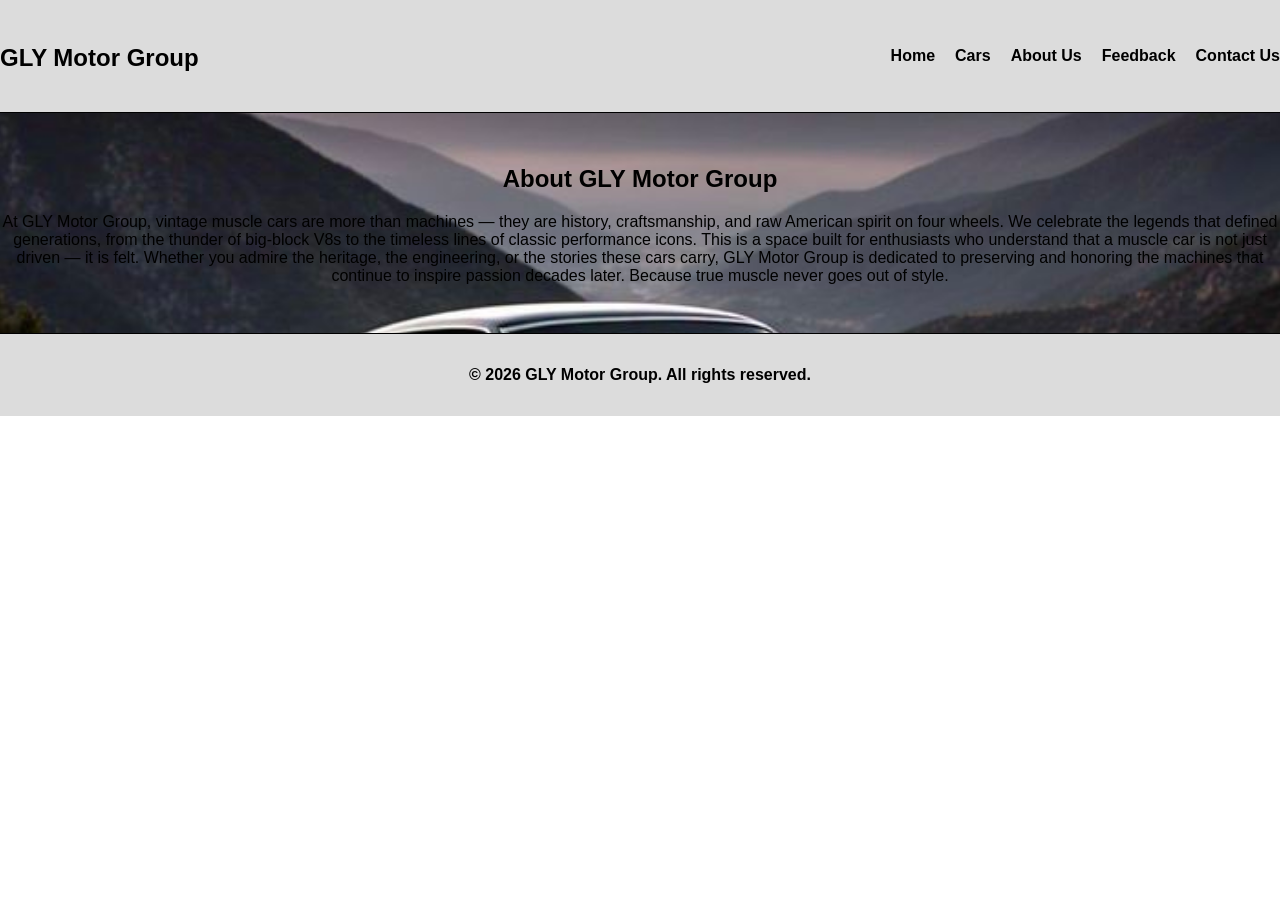
==== about.html @ 1c32d73a "Add about section with description of GLY Motor Group and its focus on vintage muscle cars" ====
<!DOCTYPE html>
<html lang="en">
<head>
  <meta charset="UTF-8">
  <meta name="viewport" content="width=device-width, initial-scale=1.0">
  <title>GLY Motor Group - About Us</title>
  <link rel="stylesheet" href="style.css">
</head>
<body>
  <header>
    <h1><div class="logo"><a href="index.html">GLY Motor Group</a></div></h1>
    <nav class="navbar">
      <ul>
        <li><a href="index.html">Home</a></li>
        <li><a href="cars.html">Cars</a></li>
        <li><a href="about.html">About Us</a></li>
        <li><a href="feedback.html">Feedback</a></li>
        <li><a href="contact.html">Contact Us</a></li>
      </ul>
    </nav>
  </header>
  <section class="about">
    <div class="about-content">  
      <h2 class="about-us">About GLY Motor Group</h2>
      <p>
        At GLY Motor Group, vintage muscle cars are more than machines — they are history, craftsmanship, and raw American spirit on four wheels.
        We celebrate the legends that defined generations, from the thunder of big-block V8s to the timeless lines of classic performance icons. This is a space built for enthusiasts who understand that a muscle car is not just driven — it is felt.
        Whether you admire the heritage, the engineering, or the stories these cars carry, GLY Motor Group is dedicated to preserving and honoring the machines that continue to inspire passion decades later.
        Because true muscle never goes out of style.
      </p>
    </div>
  </section>
  <footer class="foot">
    <p class="in-foot">&copy; 2026 GLY Motor Group. All rights reserved.</p>
  </footer>
</body>
</html>
---- style.css ----
/* CSS Styles for GLY Motors */

/* Global styling */
body {
  font-family: Arial, sans-serif; /* Use a clean and modern font for better readability */
  margin: 0; /* Remove default margin for better layout control */
  padding: 0;  /* Remove default padding for better layout control */
  width: 100%; /* Set the width of the body to 100% of the viewport for better layout control */
  max-width: 100%; /* Ensure the body does not exceed the width of the viewport for better layout control */
  display: flex; /* Use flexbox for layout */
  flex-direction: column; /* Arrange the items in a column for better layout */
  align-items: center; /* Center the items horizontally for better layout */
  overflow-x: hidden; /* Hide horizontal overflow for better aesthetics */
}

/* header styling */
header {
  background:  #DCDCDC; /* Light gray background for the header */
  color: #000000; /* Set text color to black for better visibility */
  display: flex; /* Use flexbox for layout */
  justify-content: space-between; /* Space out the content in the header for better layout */
  flex-wrap: wrap; /* Allow the content to wrap if it exceeds the width of the header */
  align-items: center; /* Vertically center the content */
  padding: 1rem 2rem; /* Add padding for better spacing */
  width: 100%; /* Set the width of the header to 100% of the viewport for better layout control */
  max-width: 100%; /* Ensure the header does not exceed the width of the viewport for better layout control */
}

/* logo styling */
.logo a {
  color: #000000; /* Set logo text color to black for better visibility */
  text-decoration: none; /* Remove underline for better aesthetics */
  font-size: 1.5rem; /* Increase font size for better visibility */
  font-weight: bold; /* Make the logo text bold for better visibility */
}

/* .navbar styling */
nav { 
    margin-left: auto; /* Push the navbar to the right */
}

/* navbar ul styling */
.navbar ul {
  list-style: none; /* Remove default list styling for better aesthetics */
  padding: 0; /* Remove default padding for better aesthetics */
  display: flex; /* Use flexbox for horizontal layout of navigation items */
  gap: 20px; /* Add gap between navigation items for better spacing */
}

/* navbar a styling */
.navbar a {
  color: #000000; /* Set link color to black for better visibility */
  text-decoration: none; /* Remove underline for better aesthetics */
  font-weight: bold; /* Make the text bold for better readability */
  transition: transform 0.3s ease; /* Smooth transition for hover effect */
}

/* navbar a hover styling */
.navbar a:hover {
  color: #faebd7 ; /* Change color on hover for better interactivity */
  transform: scale(1.1); /* Scale up on hover for better interactivity */
  box-shadow: 0 2px 10px rgba(0, 0, 0, 0.2); /* Add a subtle shadow on hover for better interactivity */
  transition: 0.3s ease; /* Smooth transition for hover effect */
  display: inline-block; /* Ensure the element is treated as a block for better hover effects */
  font-size: 15px; /* Increase font size on hover for better interactivity */
  letter-spacing: 2px; /* Add letter spacing on hover for better interactivity */
  text-transform: uppercase; /* Transform text to uppercase on hover for better interactivity */
  text-align: center; /* Center the text on hover for better interactivity */
  font-weight: bold; /* Make the text bold on hover for better interactivity */
  border: 1px solid #faebd7; /* Add a border on hover for better interactivity */
  border-radius: 2px; /* Add border radius to curve the edges on hover for better interactivity */
  padding: 0.7em 1.5em; /* Add padding on hover for better interactivity */
  position: relative; /* Ensure the element is positioned relative for better hover effects */
  text-decoration: none; /* Remove underline on hover for better interactivity */
  z-index: 1; /* Ensure the element is above other elements on hover for better interactivity */
}

/* combine hero, cars, about, feedback, and contact section styling for consistency */
.hero,
.cars, 
.about,
.feedback,
.contact {
  background-image: linear-gradient(#c0c0c0); /* Gradient background for visual appeal */
  color: #000000; /* Set text color to black for better visibility */
  padding: 2rem; /* Add padding for better spacing */
  text-align: center; /* Center text for better aesthetics */
  width: 100%; /* Set the width of the sections to 100% of the viewport for better layout control */
  max-width: 100%; /* Ensure the sections do not exceed the width of the viewport for better layout control */
  align-items: center; /* Center items vertically for better layout */
}

/* footer styling */
footer {
  background-color:  #DCDCDC ; /* Light gray background for the footer */
  color: #000000; /* Set text color to black for better visibility */
  font-weight: bold; /* Make the text bold for better readability */
  text-align: center; /* Center text for better aesthetics */
  padding: 1rem; /* Add padding for better spacing */
  width: 100%; /* Set the width of the footer to 100% of the viewport for better layout control */
  max-width: 100%; /* Ensure the footer does not exceed the width of the viewport for better layout control */
}

/* Adding Pseudo-element for h1 */
h1{
  position: relative; /* Ensure the h1 is positioned relative for the pseudo-element to be positioned correctly */
  width: max-content; /* Set width to max-content to fit the content of the h1 */
}
h1::after{
  content: ""; /* Create an empty content for the pseudo-element */
  position: absolute; /* Position the pseudo-element absolutely to the h1 */
  left: 0; /* Position the pseudo-element at the left edge of the h1 */
  bottom: 0; /* Position the pseudo-element at the bottom edge of the h1 */
  width: 100%; /* Set the width of the pseudo-element to 100% of the h1 */
  height: .2em; /* Set the height of the pseudo-element */
  background-image: linear-gradient(to right, #ff0000, #0000ff);
  border-radius: 1em; /* Add border radius to curve the edges for rounded corners */
}

/* Hover pseudo-element for h1 */
h1::after{
  content: ""; /* Create an empty content for the pseudo-element */
  scale: 0; /* Initially scale the pseudo-element down to 0 for the hover effect */
  transition: scale 200ms ease; /* Smooth transition for the hover effect */
}
h1:hover::after{
  scale: 1; /* Scale the pseudo-element up to 1 on hover for the hover effect */
}

/* Adding A banner image to the hero section */
.banner {
  background-image: url('/Images/Videos/banner-video2.mp4'); /* Use a fallback background image if the video file is not supported */
  background-repeat: no-repeat; /* Prevent the background image from repeating */
  background-size: cover; /* Cover the entire element with the background image */
  background-position: center; /* Center the background image */
  width: 100%; /* Set the width of the banner to 100% of its container */
  height: auto;  /* Set the height of the banner to auto to maintain the aspect ratio of the image */
  position: relative; /* Position the banner relative for the content to be positioned absolutely within it */
  display: flex; /* Use flexbox for layout */
  justify-content: center; /* Center the content horizontally */
  align-items: center; /* Center the content vertically */
  color: #ffffff; /* Set text color to white for better visibility on the banner */
}

/* Styling for the banner image in the hero section */
.banner-video {
  width: 100%; /* Set the width of the banner image to 100% of its container */
  height: 100%; /* Set the height of the banner image to 100% of its container */
  position: relative; /* Position the banner image relative for better layout control */
  object-fit: cover; /* Ensure the banner image covers the entire area of its container for better aesthetics */
  padding-top: 56.25%; /* Maintain a 16:9 aspect ratio for the banner image for better aesthetics */
  overflow: hidden; /* Hide any overflow content for better aesthetics */
}

/* Styling for the cars section */
.cars{
  display: flex; /* Use flexbox for layout */
  flex-direction: column; /* Arrange the items in a column for better layout */
  flex-wrap: wrap; /* Allow the items to wrap to the next line if they exceed the width of the container */
  justify-content: center; /* Center the items horizontally */
  gap: 20px;  /* Add gap between the items for better spacing */
  padding: 2rem; /* Add padding for better spacing */
  border: 1px solid #f0f8ff; /* Add a border to the cars section for better visibility */
  background-color: #f0f8ff ; /* Set a light background color for better visibility of the cars section */
  width: 100%; /* Set the width of the cars section to 100% of its container for better layout control */
  border: 1px solid #000000;  /* Add a border to the cars section for better visibility */
  border-radius: 5px; /* Add border radius to curve the edges for better aesthetics */
  overflow: hidden; /* Hide any overflow content for better aesthetics */
}

/* Styling for the my-cars-container in the cars section */
.my-cars-container {
  display: flex; /* Use flexbox for layout */
  flex-direction: row; /* Arrange the items in a row for better layout */
  flex-wrap: wrap; /* Allow the items to wrap to the next line if they exceed the width of the container */
  justify-content: left; /* Align the items to the left for better layout */
  gap: 20px; /* Add gap between the items for better spacing */
  margin: 2rem; /* Add margin for better spacing and center the container */
  padding: 2rem; /* Add padding for better spacing */
  border: 1px solid #000000; /* Add a border to the my-cars-container for better visibility */
  border-radius: 5px; /* Add border radius to curve the edges for better aesthetics */
  background-color: #ffffff; /* Set a white background color for better visibility of the car details */
  width: 95%; /* Set the width of the my-cars-container to 95% of its parent container for better layout control */
}
.my-cars-container h2 {
  margin: 0; /* Remove default margin for better layout control */
  font-size: 1.5rem; /* Set a specific font size for the heading for better readability */
  color: #000000; /* Set text color to black for better visibility */
  text-align: left; /* Align text to the left for better readability */
}

/* Styling for the car container in the cars section */
.car-container {
  display: flex; /* Use flexbox for layout */
  flex-direction: row; /* Arrange the items in a row for better layout */
  flex: 1; /* Allow the car container to grow and fill the available space for better layout control */
  flex-wrap: wrap; /* Allow the items to wrap to the next line if they exceed the width of the container */
  justify-content: space-evenly; /* Center the items horizontally with even spacing */
  align-content: space-evenly; /* Distribute the items evenly within the container for better layout */
  gap: 15px; /* Add gap between the items for better spacing */
  margin: 2rem; /* Add margin for better spacing */
  width: 300px; /* Set a fixed width for each car container for better layout control */
  border: 1px solid #000000; /* Add a border to each car container for better visibility */
  border-radius: 5px; /* Add border radius to curve the edges for better aesthetics */
  padding: 1rem; /* Add padding for better spacing */
  background-color: #f0f0f0; /* Set a light background color for better visibility of the car details */
  width: 98%; /* Set the width of the car container to 98% of its parent container for better layout control */
}

/* Styling for the car card in the car container */
.car-card {
  display: flex; /* Use flexbox for layout */
  flex-direction: column; /* Arrange the items in a column for better layout */
  flex-wrap: wrap; /* Allow the items to wrap to the next line if they exceed the width of the container */
  justify-content: space-evenly; /* Center the items horizontally with even spacing */
  align-items: space-evenly; /* Center the items vertically with even spacing */
  margin: 5px; /* Add margin for better spacing */
  padding: 1rem; /* Add padding for better spacing */
  border: 1px solid #000000; /* Add a border to each car card for better visibility */
  border-radius: 5px; /* Add border radius to curve the edges for better aesthetics */
  background-color: #ffffff; /* Set a white background color for better visibility of the car details */
  box-shadow: 0 2px 5px rgba(0, 0, 0, 0.1); /* Add a subtle shadow for better aesthetics */ 
  overflow: hidden; /* Hide any overflow content for better aesthetics */
  text-align: center; /* Center the text for better aesthetics */
  transition: transform 0.3s ease; /* Smooth transition for hover effect on the car card */ 
  width: 300px; /* Set a fixed width for each car card for better layout control */
  height: 400px; /* Set a fixed height for each car card for better layout control */
  align-items: center; /* Center the items vertically for better layout */
  box-sizing: border-box; /* Ensure padding and border are included in the total width and height for better layout control */
}
/* Hover effect for the car card */
.car-card:hover {
  transform: translateY(-5px); /* Move the car card up on hover for better interactivity */
  box-shadow: 0 4px 10px rgba(0, 0, 0, 0.2); /* Add a stronger shadow on hover for better interactivity */
  transition: transform 0.3s ease; /* Smooth transition for hover effect on the car card */
}

/* Styling for the car image in the car card */
.car-card img {
  width: 100%; /* Set the width of the car image to 100% of its container for better layout control */
  max-width: 300px; /* Set a maximum width for the car image to prevent it from becoming too large */
  display: block; /* Ensure the car image is treated as a block element for better layout control */
  height: 220px; /* Set a fixed height for the car image for better layout control */
  object-fit: contain; /* Ensure the car image maintains its aspect ratio and fits within the specified dimensions for better aesthetics */
  border-radius: 5px; /* Add border radius to curve the edges of the car image for better aesthetics */
  transition: transform 0.3s ease; /* Smooth transition for the hover effect on the car image */
  background-color: #ffffff; /* Set a white background color for the car image for better visibility */
}

/* Hover effect for the car image in the car card */
.car-card img:hover {
  transform: scale(1.05); /* Scale up the car image on hover for better interactivity */
  transition: transform 0.3s ease; /* Smooth transition for the hover effect on the car image */
  box-shadow: inset 0 0 10px rgba(0, 0, 0, 0.5); /* Add an inset shadow on hover for better interactivity */
}

/* Styling for the car name in the car card */
.car-card h3 {
  margin: 0; /* Remove default margin for better layout control */
  font-size: 1.2rem; /* Set a specific font size for the car name for better readability */
  color: #000000; /* Set text color to black for better visibility */
}

/* Styling for the car details in the car card */
.car-card p {
  margin: 0; /* Remove default margin for better layout control */
  font-size: 1rem; /* Set a specific font size for the car details for better readability */
  color: #000000; /* Set text color to black for better visibility */
}

/* Styling for the price in the car card */
.price {
  font-weight: bold; /* Make the price text bold for better visibility */
  color: #000000; /* Set price text color to black for better visibility */
}

/* Styling for the button in the car card */
.buy-now {
  display: inline-block; /* Ensure the button is treated as an inline block for better layout control */
  padding: 0.5rem 1rem; /* Add padding for better spacing */
  background-color: #007bff; /* Set a blue background color for the button for better visibility */
  color: #ffffff; /* Set text color to white for better visibility on the button */
  text-decoration: none; /* Remove underline from the button text for better aesthetics */
  border-radius: 5px; /* Add border radius to curve the edges of the button for better aesthetics */
  transition: background-color 0.3s ease; /* Smooth transition for hover effect on the button */
}

/* Hover effect for the button */
.buy-now:hover {
  background-color: #0056b3; /* Change background color on hover for better interactivity */
  box-shadow: 0 2px 10px rgba(0, 0, 0, 0.2); /* Add a shadow on hover for better interactivity */
}

/* Styling for the about section */
.about {
  display: flex; /* Use flexbox for layout */
  flex-direction: row; /* Arrange the items in a row for better layout */
  flex-wrap: wrap; /* Allow the items to wrap to the next line if they exceed the width of the container */
  justify-content: center; /* Center the items horizontally for better layout */
  align-items: center; /* Center the items vertically for better layout */
  gap: 20px; /* Add gap between the items for better spacing */
  padding: 2rem; /* Add padding for better spacing */
  border: 1px solid #000000; /* Add a border to the about section for better visibility */
  border-radius: 5px; /* Add border radius to curve the edges for better aesthetics */
  background-image: url('/Images/About-Image/about-image.png'); /* Set the background image for the about section */
  background-repeat: no-repeat; /* Prevent the background image from repeating */
  background-size: cover; /* Cover the entire section with the background image */
  background-position: center; /* Center the background image */
  max-width: 100%; /* Set the maximum width of the about section to 100% of its container for better layout control */
  height: auto; /* Set the height of the about section to auto to maintain the aspect ratio of the background image for better aesthetics */
}

/* Responsive styling for smaller screens */
@media (max-width: 768px) {
  /* Responsive styling for smaller screens */
  .car-container {
    grid-template-columns: 1fr; /* Stack the car cards in a single column on smaller screens for better layout */
    flex-direction: column; /* Stack the car cards vertically on smaller screens for better layout */
    align-items: center; /* Center the car cards on smaller screens for better layout */
  }
}
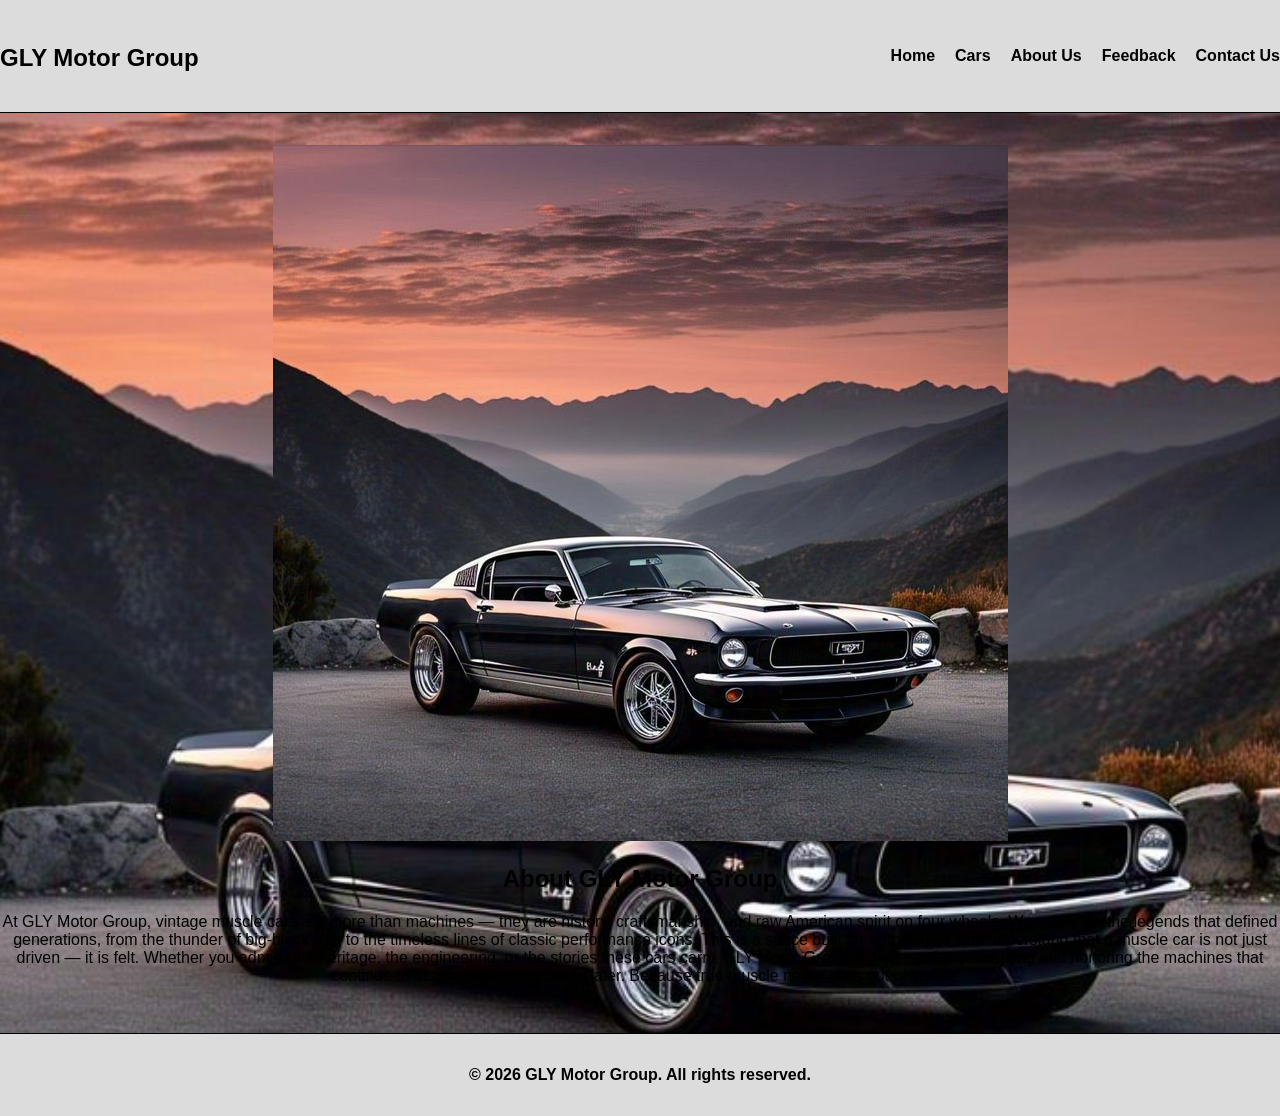
==== commit 37384e5f: "Refactor about section layout for improved structure and clarity" ====
--- a/about.html
+++ b/about.html
@@ -20,7 +20,11 @@
     </nav>
   </header>
   <section class="about">
-    <div class="about-content">  
+   <div class="about-info">
+     <div class="about-image">
+      <img src="Images/About-Image/about-image.png" alt="About Us Image">
+     </div> 
+     <div class="about-content">  
       <h2 class="about-us">About GLY Motor Group</h2>
       <p>
         At GLY Motor Group, vintage muscle cars are more than machines — they are history, craftsmanship, and raw American spirit on four wheels.
@@ -28,7 +32,8 @@
         Whether you admire the heritage, the engineering, or the stories these cars carry, GLY Motor Group is dedicated to preserving and honoring the machines that continue to inspire passion decades later.
         Because true muscle never goes out of style.
       </p>
-    </div>
+     </div>  
+   </div>
   </section>
   <footer class="foot">
     <p class="in-foot">&copy; 2026 GLY Motor Group. All rights reserved.</p>
--- a/style.css
+++ b/style.css
@@ -302,7 +302,7 @@
   padding: 2rem; /* Add padding for better spacing */
   border: 1px solid #000000; /* Add a border to the about section for better visibility */
   border-radius: 5px; /* Add border radius to curve the edges for better aesthetics */
-  background-image: url('/Images/About-Image/about-image.png'); /* Set the background image for the about section */
+  background-image: url('/Images/About-Image/about-image.png'); /* Set a background image for the about section for better aesthetics */
   background-repeat: no-repeat; /* Prevent the background image from repeating */
   background-size: cover; /* Cover the entire section with the background image */
   background-position: center; /* Center the background image */
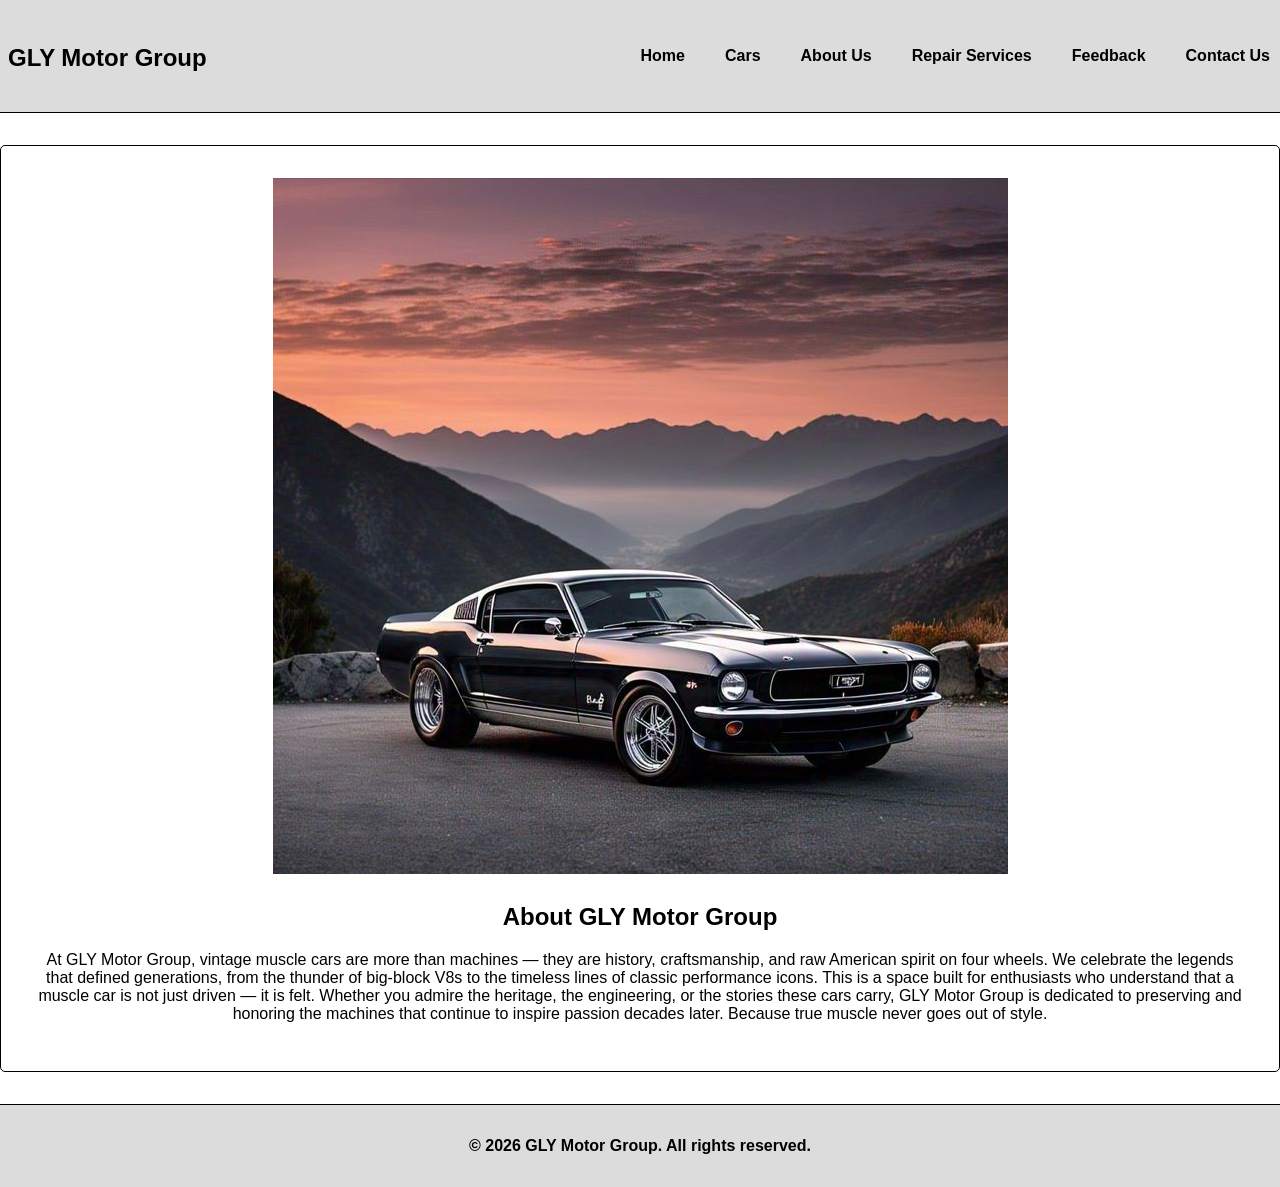
==== commit 4c6d4661: "Add Repair Services page and update navigation links across multiple pages Co-authored-by: Copilot <" ====
--- a/about.html
+++ b/about.html
@@ -14,6 +14,7 @@
         <li><a href="index.html">Home</a></li>
         <li><a href="cars.html">Cars</a></li>
         <li><a href="about.html">About Us</a></li>
+        <li><a href="repair.html">Repair Services</a></li>
         <li><a href="feedback.html">Feedback</a></li>
         <li><a href="contact.html">Contact Us</a></li>
       </ul>
--- a/style.css
+++ b/style.css
@@ -32,6 +32,7 @@
   text-decoration: none; /* Remove underline for better aesthetics */
   font-size: 1.5rem; /* Increase font size for better visibility */
   font-weight: bold; /* Make the logo text bold for better visibility */
+  padding: 0.5rem; /* Add padding for better spacing */
 }
 
 /* .navbar styling */
@@ -53,6 +54,7 @@
   text-decoration: none; /* Remove underline for better aesthetics */
   font-weight: bold; /* Make the text bold for better readability */
   transition: transform 0.3s ease; /* Smooth transition for hover effect */
+  padding: 10px; /* Add padding for better spacing */
 }
 
 /* navbar a hover styling */
@@ -81,6 +83,8 @@
 .about,
 .feedback,
 .contact {
+  display: flex; /* Use flexbox for layout */
+  flex-direction: column; /* Arrange the items in a column for better layout */
   background-image: linear-gradient(#c0c0c0); /* Gradient background for visual appeal */
   color: #000000; /* Set text color to black for better visibility */
   padding: 2rem; /* Add padding for better spacing */
@@ -88,6 +92,9 @@
   width: 100%; /* Set the width of the sections to 100% of the viewport for better layout control */
   max-width: 100%; /* Ensure the sections do not exceed the width of the viewport for better layout control */
   align-items: center; /* Center items vertically for better layout */
+  align-content: center; /* Center content for better layout */
+  justify-content: center; /* Center content horizontally for better layout */
+  justify-items: center; /* Center items for better layout */
 }
 
 /* footer styling */
@@ -113,7 +120,7 @@
   bottom: 0; /* Position the pseudo-element at the bottom edge of the h1 */
   width: 100%; /* Set the width of the pseudo-element to 100% of the h1 */
   height: .2em; /* Set the height of the pseudo-element */
-  background-image: linear-gradient(to right, #ff0000, #0000ff);
+  background-image: linear-gradient(to right, #f2e8c1 ,); /* Gradient background for the pseudo-element for visual appeal */
   border-radius: 1em; /* Add border radius to curve the edges for rounded corners */
 }
 
@@ -288,6 +295,7 @@
 /* Hover effect for the button */
 .buy-now:hover {
   background-color: #0056b3; /* Change background color on hover for better interactivity */
+  transition: 0.3s ease; /* Smooth transition for hover effect on the button */
   box-shadow: 0 2px 10px rgba(0, 0, 0, 0.2); /* Add a shadow on hover for better interactivity */
 }
 
@@ -302,12 +310,82 @@
   padding: 2rem; /* Add padding for better spacing */
   border: 1px solid #000000; /* Add a border to the about section for better visibility */
   border-radius: 5px; /* Add border radius to curve the edges for better aesthetics */
-  background-image: url('/Images/About-Image/about-image.png'); /* Set a background image for the about section for better aesthetics */
-  background-repeat: no-repeat; /* Prevent the background image from repeating */
-  background-size: cover; /* Cover the entire section with the background image */
-  background-position: center; /* Center the background image */
-  max-width: 100%; /* Set the maximum width of the about section to 100% of its container for better layout control */
-  height: auto; /* Set the height of the about section to auto to maintain the aspect ratio of the background image for better aesthetics */
+}
+ 
+.about-info {
+  display: flex; /* Use flexbox for layout */
+  flex-direction: row; /* Arrange the items in a row for better layout */
+  flex-wrap: wrap; /* Allow the items to wrap to the next line if they exceed the width of the container */
+  justify-content: space-evenly; /* Center the items horizontally for better layout */
+  align-items: space-evenly; /* Center the items vertically for better layout */
+  gap: 5px; /* Add gap between the items for better spacing */
+  padding: 2rem; /* Add padding for better spacing */
+  border: 1px solid #000000; /* Add a border to the about-info section for better visibility */
+  border-radius: 5px; /* Add border radius to curve the edges for better aesthetics */
+}
+
+/* Styling for the feedback form */
+.feedback-section {
+  display: flex; /* Use flexbox for layout */
+  flex-direction: column; /* Arrange the items in a column for better layout */
+  gap: 5px; /* Add gap between the form elements for better spacing */
+  padding: 2rem; /* Add padding for better spacing */
+  border: 1px solid #000000; /* Add a border to the feedback form for better visibility */
+  border-radius: 5px; /* Add border radius to curve the edges for better aesthetics */
+  background-color: #f0f8ff; /* Set a light background color for better visibility of the feedback form */
+  width: 600px; /* Set the width of the feedback form to 300 pixels for better layout control */
+  height: 600px; /* Set the height of the feedback form to 200 pixels for better layout control */
+  justify-content: center; /* Center the form elements vertically for better layout */
+  justify-items: center; /* Align the form elements to the left for better layout */
+  position: relative; /* Position the feedback form relative for better layout control */
+  box-shadow: 0 2px 5px rgba(0, 0, 0, 0.1); /* Add a subtle shadow for better aesthetics */
+  color: #000000; /* Set text color to black for better visibility */
+}
+
+/* Styling for the form elements in the feedback form */
+.feedbackForm {
+  display: flex; /* Use flexbox for layout */
+  flex-direction: column; /* Arrange the items in a column for better layout */
+  gap: 10px; /* Add gap between the form elements for better spacing */
+  width: 100%; /* Set the width of the feedback form to 100% of its container for better layout control */
+}
+
+/* Styling for the form labels in the feedback form */
+.feedbackForm label {
+  font-weight: bold; /* Make the form labels bold for better visibility */
+  color: #000000; /* Set form label text color to black for better visibility */
+  margin-bottom: 5px; /* Add margin below the form labels for better spacing */
+}
+
+/* Styling for the form inputs in the feedback form */
+.feedbackForm input,
+.feedbackForm textarea,
+.feedbackForm select {
+  padding: 0.5rem; /* Add padding for better spacing */
+  border: 1px solid #ccc; /* Add a border to the form inputs for better visibility */
+  border-radius: 5px; /* Add border radius to curve the edges for better aesthetics */
+  font-size: 1rem; /* Set the font size for better readability */
+}
+
+.feedbackForm textarea {
+  resize: vertical; /* Allow vertical resizing of the textarea for better user experience */
+  min-height: 100px; /* Set a minimum height for the textarea for better layout control */
+}
+
+/* Styling for the submit button in the feedback form */
+.submit-button {
+  display: inline-block; /* Ensure the submit button is treated as an inline block for better layout control */
+  padding: 0.5rem 1rem; /* Add padding for better spacing */
+  background-color: #007bff; /* Set a blue background color for the submit button for better visibility */
+  color: #ffffff; /* Set text color to white for better visibility on the submit button */
+  text-decoration: none; /* Remove underline from the submit button text for better aesthetics */
+  border-radius: 5px; /* Add border radius to curve the edges of the submit button for better aesthetics */
+  transition: background-color 0.3s ease; /* Smooth transition for hover effect on the submit button */
+}
+.submit-button:hover {
+  background-color: #0056b3; /* Change background color on hover for better interactivity */
+  transition: 0.3s ease; /* Smooth transition for hover effect on the submit button */
+  box-shadow: 0 2px 10px rgba(0, 0, 0, 0.2); /* Add a shadow on hover for better interactivity */
 }
 
 /* Responsive styling for smaller screens */
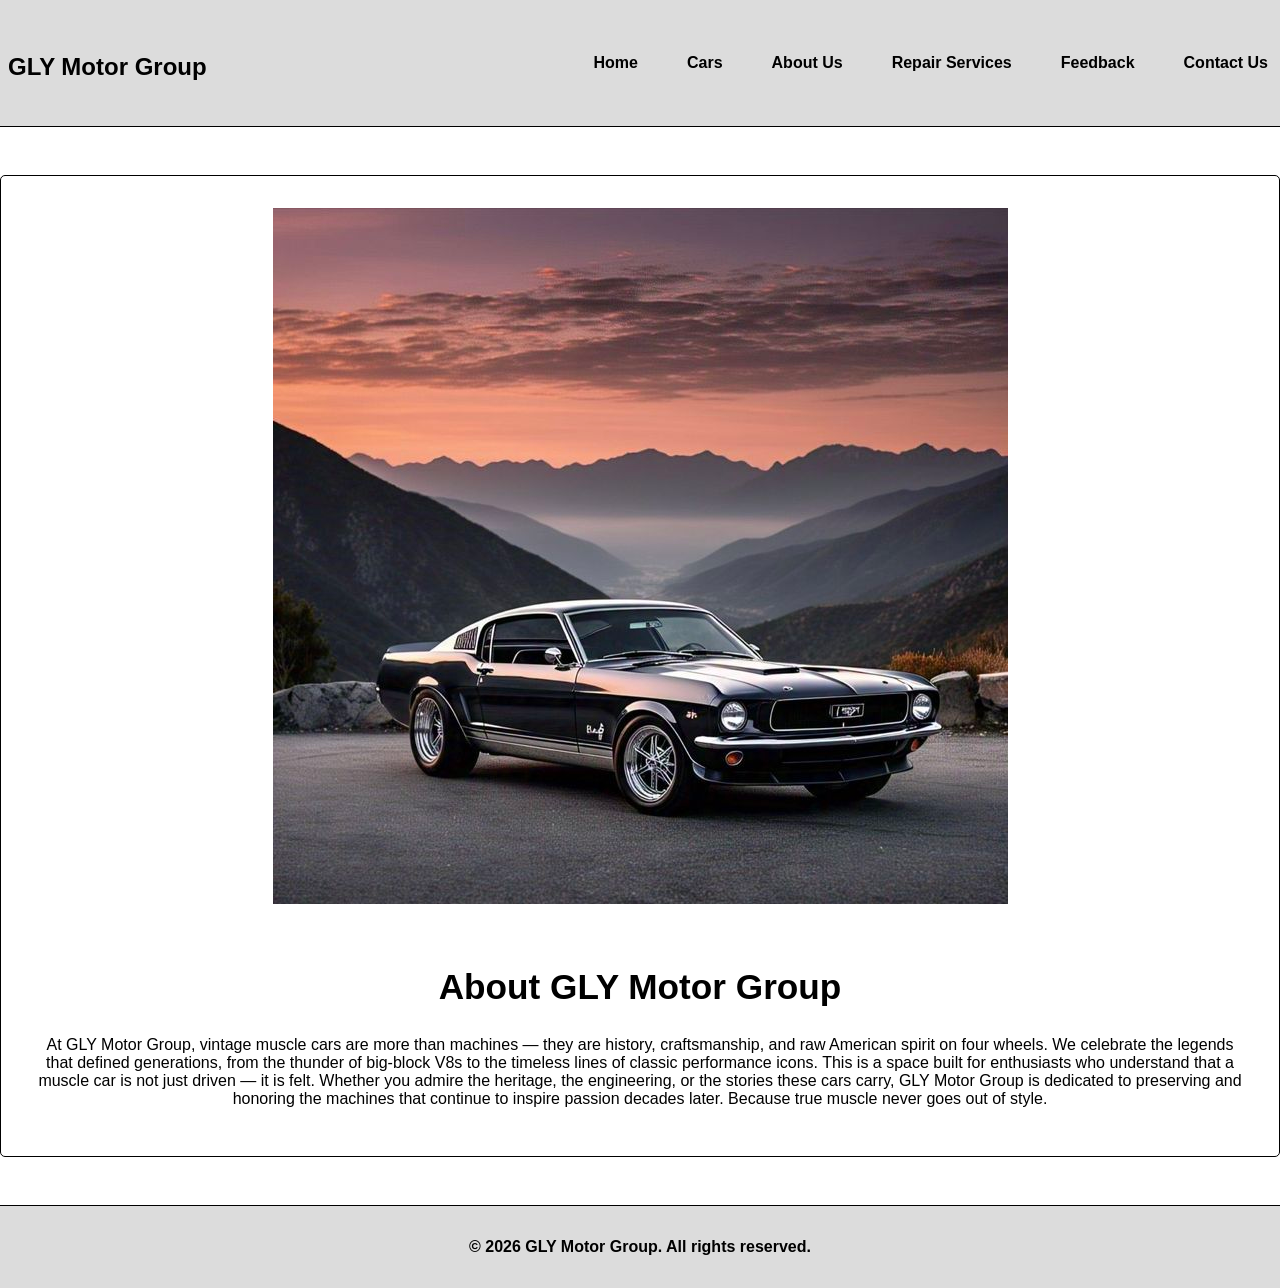
==== commit a635cceb: "Refactor hamburger menu functionality to close on link click for improved navigation experience Co-a" ====
--- a/about.html
+++ b/about.html
@@ -9,6 +9,7 @@
 <body>
   <header>
     <h1><div class="logo"><a href="index.html">GLY Motor Group</a></div></h1>
+    <button class="hamburger" aria-label="Toggle navigation">☰</button>
     <nav class="navbar">
       <ul>
         <li><a href="index.html">Home</a></li>
@@ -39,5 +40,22 @@
   <footer class="foot">
     <p class="in-foot">&copy; 2026 GLY Motor Group. All rights reserved.</p>
   </footer>
+  <script>
+    const hamburger = document.querySelector('.hamburger');
+    const navLinks = document.querySelectorAll('.navbar a');
+    const navMenu = document.querySelector('.navbar ul');
+
+    // Toggle menu on hamburger click
+    hamburger.addEventListener('click', () => {
+      navMenu.classList.toggle('show');
+    });
+
+    // Close menu when a navigation link is clicked
+    navLinks.forEach(link => {
+      link.addEventListener('click', () => {
+        navMenu.classList.remove('show');
+      });
+    });
+  </script>
 </body>
 </html>
--- a/style.css
+++ b/style.css
@@ -24,6 +24,7 @@
   padding: 1rem 2rem; /* Add padding for better spacing */
   width: 100%; /* Set the width of the header to 100% of the viewport for better layout control */
   max-width: 100%; /* Ensure the header does not exceed the width of the viewport for better layout control */
+  position: relative; /* Position relative for absolute positioning of navbar */
 }
 
 /* logo styling */
@@ -79,6 +80,7 @@
 
 /* combine hero, cars, about, feedback, and contact section styling for consistency */
 .hero,
+.repair,
 .cars, 
 .about,
 .feedback,
@@ -196,7 +198,184 @@
   text-align: left; /* Align text to the left for better readability */
 }
 
-/* Styling for the car container in the cars section */
+
+/* Hamburger menu styles */
+.hamburger {
+  display: none;
+  background: none;
+  border: none;
+  font-size: 1.5rem;
+  cursor: pointer;
+  color: #000000;
+  padding: 0.5rem 1.5rem 0.5rem 0.5rem;
+  z-index: 1001;
+  transition: all 0.3s ease;
+  margin-left: auto;
+}
+
+.hamburger:hover {
+  transform: scale(1.1);
+  color: #faebd7;
+}
+
+/* Default desktop styles - hamburger hidden */
+.navbar {
+  position: static;
+  width: auto;
+}
+
+.navbar ul {
+  display: flex;
+  flex-direction: row;
+  position: static;
+  background: transparent;
+  padding: 0;
+  margin: 0;
+  box-shadow: none;
+  width: auto;
+}
+
+.navbar li {
+  width: auto;
+  text-align: left;
+}
+
+.navbar a {
+  display: inline-block;
+  padding: 10px;
+  border: none;
+}
+
+/* Mobile and Tablet styles */
+@media (max-width: 768px) {
+  .hamburger {
+    display: block;
+    order: 2;
+  }
+
+  header {
+    position: relative;
+  }
+
+  nav {
+    margin-left: 0;
+    width: 100%;
+    order: 3;
+  }
+
+  .navbar {
+    position: absolute;
+    width: 100%;
+    top: 100%;
+    left: 0;
+  }
+
+  .navbar ul {
+    display: none;
+    flex-direction: column;
+    width: 100%;
+    background: #DCDCDC;
+    padding: 0;
+    margin: 0;
+    box-shadow: 0 4px 8px rgba(0, 0, 0, 0.15);
+    border-bottom: 2px solid #bbb;
+  }
+
+  .navbar ul.show {
+    display: flex;
+  }
+
+  .navbar li {
+    width: 100%;
+    text-align: center;
+    border-bottom: 1px solid #bbb;
+  }
+
+  .navbar li:last-child {
+    border-bottom: none;
+  }
+
+  .navbar a {
+    display: block;
+    padding: 1rem 1.5rem;
+    border: none;
+    width: 100%;
+    box-sizing: border-box;
+    transition: background-color 0.3s ease;
+  }
+
+  .navbar a:hover {
+    background-color: #f0f0f0;
+    color: #faebd7;
+  }
+}
+
+/* Extra Small Devices - Enhanced mobile experience */
+@media (max-width: 480px) {
+  .hamburger {
+    font-size: 1.3rem;
+    padding: 0.4rem;
+  }
+
+  .navbar ul {
+    max-height: 80vh;
+    overflow-y: auto;
+  }
+
+  .navbar a {
+    padding: 0.8rem 1rem;
+    font-size: 0.95rem;
+  }
+}
+
+/* Small Tablets */
+@media (min-width: 481px) and (max-width: 768px) {
+  .hamburger {
+    font-size: 1.4rem;
+  }
+
+  .navbar a {
+    padding: 0.9rem 1.2rem;
+  }
+}
+
+/* Desktop and larger - hamburger hidden */
+@media (min-width: 769px) {
+  .hamburger {
+    display: none !important;
+  }
+
+  .navbar {
+    position: static;
+    width: auto;
+  }
+
+  .navbar ul {
+    display: flex;
+    flex-direction: row;
+    position: static;
+    background: transparent;
+    padding: 0;
+    margin: 0;
+    box-shadow: none;
+    width: auto;
+  }
+
+  .navbar li {
+    width: auto;
+    text-align: left;
+    border: none;
+  }
+
+  .navbar a {
+    display: inline-block;
+    padding: 10px;
+  }
+
+  .navbar a:hover {
+    background-color: transparent;
+  }
+}
 .car-container {
   display: flex; /* Use flexbox for layout */
   flex-direction: row; /* Arrange the items in a row for better layout */
@@ -396,4 +575,697 @@
     flex-direction: column; /* Stack the car cards vertically on smaller screens for better layout */
     align-items: center; /* Center the car cards on smaller screens for better layout */
   }
+}
+
+/* ===== COMPREHENSIVE MEDIA QUERIES FOR ALL SCREEN SIZES ===== */
+
+/* Extra Small Devices (320px and up) - Mobile Phones */
+@media (min-width: 320px) and (max-width: 480px) {
+  header {
+    padding: 0.8rem 1rem;
+    flex-direction: row;
+    flex-wrap: wrap;
+  }
+
+  .hamburger {
+    display: block;
+    font-size: 1.3rem;
+    padding: 0.4rem 1rem 0.4rem 0.4rem;
+    margin-left: auto;
+  }
+
+  .logo a {
+    font-size: 1.2rem;
+    flex: 1;
+  }
+
+  nav {
+    margin-left: 0;
+    width: 100%;
+    order: 3;
+    position: absolute;
+    top: 100%;
+    left: 0;
+  }
+
+  .navbar {
+    position: absolute;
+    width: 100%;
+    top: 100%;
+    left: 0;
+  }
+
+  .navbar ul {
+    display: none;
+    flex-direction: column;
+    width: 100%;
+    background: #DCDCDC;
+    padding: 0;
+    margin: 0;
+    gap: 0;
+    box-shadow: 0 4px 8px rgba(0, 0, 0, 0.15);
+    max-height: 80vh;
+    overflow-y: auto;
+  }
+
+  .navbar ul.show {
+    display: flex;
+  }
+
+  .navbar li {
+    width: 100%;
+    text-align: center;
+    border-bottom: 1px solid #bbb;
+  }
+
+  .navbar li:last-child {
+    border-bottom: none;
+  }
+
+  .navbar a {
+    display: block;
+    padding: 0.8rem 1rem;
+    font-size: 0.95rem;
+    border: none;
+    width: 100%;
+    box-sizing: border-box;
+  }
+
+  .navbar a:hover {
+    background-color: #f0f0f0;
+    color: #faebd7;
+  }
+
+  .hero,
+  .repair,
+  .cars, 
+  .about,
+  .feedback,
+  .contact {
+    padding: 1rem 0.8rem;
+  }
+
+  h1, h2 {
+    font-size: 1.3rem;
+  }
+
+  p {
+    font-size: 0.9rem;
+  }
+
+  .car-card {
+    width: 100%;
+    height: auto;
+    margin: 0.5rem;
+  }
+
+  .car-card img {
+    height: 150px;
+  }
+
+  .car-container {
+    width: 95%;
+    margin: 1rem 0.5rem;
+    flex-direction: column;
+    align-items: stretch;
+  }
+
+  .my-cars-container {
+    width: 90%;
+    margin: 1rem auto;
+    padding: 1rem;
+  }
+
+  .feedback-section {
+    width: 90vw;
+    height: auto;
+    padding: 1rem;
+  }
+
+  .feedbackForm input,
+  .feedbackForm textarea,
+  .feedbackForm select {
+    width: 100%;
+    padding: 0.4rem;
+    font-size: 0.9rem;
+  }
+
+  .about-info {
+    flex-direction: column;
+    width: 100%;
+  }
+
+  .repair-section {
+    flex-direction: column;
+  }
+
+  .repair-section-img,
+  .repair-section-video {
+    width: 100%;
+  }
+}
+
+/* Small Devices (481px - 768px) - Small Tablets & Large Phones */
+@media (min-width: 481px) and (max-width: 768px) {
+  header {
+    padding: 1rem 1.5rem;
+    position: relative;
+  }
+
+  .hamburger {
+    display: block;
+    font-size: 1.4rem;
+    padding: 0.4rem 1.2rem 0.4rem 0.4rem;
+    margin-left: auto;
+  }
+
+  .logo a {
+    font-size: 1.3rem;
+  }
+
+  nav {
+    margin-left: 0;
+    width: 100%;
+    order: 3;
+    position: absolute;
+    top: 100%;
+    left: 0;
+  }
+
+  .navbar {
+    position: absolute;
+    width: 100%;
+    top: 100%;
+    left: 0;
+  }
+
+  .navbar ul {
+    display: none;
+    flex-direction: column;
+    width: 100%;
+    background: #DCDCDC;
+    padding: 0;
+    margin: 0;
+    gap: 0;
+    box-shadow: 0 4px 8px rgba(0, 0, 0, 0.15);
+  }
+
+  .navbar ul.show {
+    display: flex;
+  }
+
+  .navbar li {
+    width: 100%;
+    text-align: center;
+    border-bottom: 1px solid #bbb;
+  }
+
+  .navbar li:last-child {
+    border-bottom: none;
+  }
+
+  .navbar a {
+    display: block;
+    padding: 0.9rem 1.2rem;
+    border: none;
+    width: 100%;
+    box-sizing: border-box;
+  }
+
+  .navbar a:hover {
+    background-color: #f0f0f0;
+    color: #faebd7;
+  }
+
+  .hero,
+  .repair,
+  .cars, 
+  .about,
+  .feedback,
+  .contact {
+    padding: 1.5rem;
+  }
+
+  h1, h2 {
+    font-size: 1.5rem;
+  }
+
+  .car-card {
+    width: 45%;
+    height: 350px;
+  }
+
+  .car-card img {
+    height: 180px;
+  }
+
+  .car-container {
+    width: 95%;
+    justify-content: center;
+  }
+
+  .feedback-section {
+    width: 85vw;
+    height: auto;
+    padding: 1.5rem;
+  }
+
+  .feedbackForm input,
+  .feedbackForm textarea,
+  .feedbackForm select {
+    font-size: 0.95rem;
+    padding: 0.5rem;
+  }
+
+  .my-cars-container {
+    width: 90%;
+  }
+
+  .about-info {
+    flex-direction: row;
+    justify-content: space-around;
+  }
+
+  .repair-section {
+    flex-direction: column;
+    gap: 1rem;
+  }
+
+  .repair-section-img,
+  .repair-section-video {
+    width: 100%;
+    max-width: 500px;
+  }
+}
+
+/* Medium Devices (769px - 992px) - Tablets & Small Desktops */
+@media (min-width: 769px) and (max-width: 992px) {
+  .hamburger {
+    display: none !important;
+  }
+
+  .navbar {
+    position: static;
+    width: auto;
+  }
+
+  .navbar ul {
+    display: flex;
+    flex-direction: row;
+    position: static;
+    background: transparent;
+    padding: 0;
+    margin: 0;
+    box-shadow: none;
+    width: auto;
+    gap: 15px;
+  }
+
+  .navbar li {
+    width: auto;
+    text-align: left;
+    border: none;
+  }
+
+  .navbar a {
+    display: inline-block;
+    padding: 10px;
+  }
+
+  .navbar a:hover {
+    background-color: transparent;
+  }
+
+  header {
+    padding: 1rem 2rem;
+  }
+
+  .hero,
+  .repair,
+  .cars, 
+  .about,
+  .feedback,
+  .contact {
+    padding: 2rem 1.5rem;
+  }
+
+  h1, h2 {
+    font-size: 1.8rem;
+  }
+
+  .car-card {
+    width: 48%;
+    height: 380px;
+  }
+
+  .car-card img {
+    height: 200px;
+  }
+
+  .car-container {
+    width: 95%;
+    margin: 1.5rem auto;
+  }
+
+  .feedback-section {
+    width: 600px;
+    height: auto;
+    padding: 2rem;
+  }
+
+  .feedbackForm input,
+  .feedbackForm textarea,
+  .feedbackForm select {
+    font-size: 0.95rem;
+  }
+
+  .my-cars-container {
+    width: 95%;
+  }
+
+  .about-info {
+    flex-direction: row;
+    gap: 15px;
+  }
+
+  .repair-section {
+    flex-direction: row;
+    gap: 2rem;
+    align-items: center;
+  }
+
+  .repair-section-img,
+  .repair-section-video {
+    width: 45%;
+  }
+}
+
+/* Large Devices (993px - 1199px) - Desktops */
+@media (min-width: 993px) and (max-width: 1199px) {
+  .hamburger {
+    display: none !important;
+  }
+
+  .navbar {
+    position: static;
+    width: auto;
+  }
+
+  .navbar ul {
+    display: flex;
+    flex-direction: row;
+    position: static;
+    background: transparent;
+    padding: 0;
+    margin: 0;
+    box-shadow: none;
+    width: auto;
+    gap: 20px;
+  }
+
+  .navbar li {
+    width: auto;
+    text-align: left;
+    border: none;
+  }
+
+  .navbar a {
+    display: inline-block;
+    padding: 10px;
+  }
+
+  .navbar a:hover {
+    background-color: transparent;
+  }
+
+  header {
+    padding: 1rem 2.5rem;
+  }
+
+  .hero,
+  .repair,
+  .cars, 
+  .about,
+  .feedback,
+  .contact {
+    padding: 2.5rem 2rem;
+  }
+
+  h1, h2 {
+    font-size: 2rem;
+  }
+
+  .car-card {
+    width: 30%;
+    height: 400px;
+  }
+
+  .car-card img {
+    height: 220px;
+  }
+
+  .car-container {
+    width: 95%;
+    justify-content: space-around;
+  }
+
+  .feedback-section {
+    width: 650px;
+    height: auto;
+    padding: 2rem;
+  }
+
+  .my-cars-container {
+    width: 95%;
+  }
+
+  .about-info {
+    flex-direction: row;
+    gap: 20px;
+  }
+
+  .repair-section {
+    flex-direction: row;
+    gap: 2.5rem;
+    align-items: center;
+  }
+
+  .repair-section-img,
+  .repair-section-video {
+    width: 45%;
+  }
+}
+
+/* Extra Large Devices (1200px and up) - Large Desktops */
+@media (min-width: 1200px) {
+  .hamburger {
+    display: none !important;
+  }
+
+  .navbar {
+    position: static;
+    width: auto;
+  }
+
+  .navbar ul {
+    display: flex;
+    flex-direction: row;
+    position: static;
+    background: transparent;
+    padding: 0;
+    margin: 0;
+    box-shadow: none;
+    width: auto;
+    gap: 25px;
+  }
+
+  .navbar li {
+    width: auto;
+    text-align: left;
+    border: none;
+  }
+
+  .navbar a {
+    display: inline-block;
+    padding: 12px;
+    font-size: 1rem;
+  }
+
+  .navbar a:hover {
+    background-color: transparent;
+  }
+
+  header {
+    padding: 1.2rem 3rem;
+  }
+
+  .hero,
+  .repair,
+  .cars, 
+  .about,
+  .feedback,
+  .contact {
+    padding: 3rem 2.5rem;
+  }
+
+  h1, h2 {
+    font-size: 2.2rem;
+  }
+
+  .car-card {
+    width: 32%;
+    height: 420px;
+  }
+
+  .car-card img {
+    height: 230px;
+  }
+
+  .car-container {
+    width: 98%;
+    justify-content: space-between;
+    gap: 20px;
+  }
+
+  .feedback-section {
+    width: 700px;
+    height: auto;
+    padding: 2.5rem;
+  }
+
+  .my-cars-container {
+    width: 95%;
+  }
+
+  .about-info {
+    flex-direction: row;
+    gap: 30px;
+  }
+
+  .repair-section {
+    flex-direction: row;
+    gap: 3rem;
+    align-items: center;
+  }
+
+  .repair-section-img,
+  .repair-section-video {
+    width: 45%;
+    max-width: 600px;
+  }
+}
+
+/* Ultra Large Devices (1400px and up) - 4K & Large Monitors */
+@media (min-width: 1400px) {
+  .hamburger {
+    display: none !important;
+  }
+
+  .navbar {
+    position: static;
+    width: auto;
+  }
+
+  .navbar ul {
+    display: flex;
+    flex-direction: row;
+    position: static;
+    background: transparent;
+    padding: 0;
+    margin: 0;
+    box-shadow: none;
+    width: auto;
+    gap: 30px;
+  }
+
+  .navbar li {
+    width: auto;
+    text-align: left;
+    border: none;
+  }
+
+  .navbar a {
+    display: inline-block;
+    padding: 15px;
+    font-size: 1.05rem;
+  }
+
+  .navbar a:hover {
+    background-color: transparent;
+  }
+
+  header {
+    padding: 1.5rem 4rem;
+  }
+
+  .hero,
+  .repair,
+  .cars, 
+  .about,
+  .feedback,
+  .contact {
+    padding: 3.5rem 3rem;
+  }
+
+  h1, h2 {
+    font-size: 2.5rem;
+  }
+
+  p {
+    font-size: 1.05rem;
+  }
+
+  .car-card {
+    width: 22%;
+    height: 450px;
+  }
+
+  .car-card img {
+    height: 250px;
+  }
+
+  .car-container {
+    width: 98%;
+    justify-content: space-around;
+    gap: 25px;
+  }
+
+  .my-cars-container {
+    width: 95%;
+    margin: 2.5rem auto;
+  }
+
+  .feedback-section {
+    width: 750px;
+    padding: 3rem;
+  }
+
+  .feedbackForm input,
+  .feedbackForm textarea,
+  .feedbackForm select {
+    font-size: 1rem;
+    padding: 0.7rem;
+  }
+
+  .about-info {
+    flex-direction: row;
+    gap: 40px;
+  }
+
+  .repair-section {
+    flex-direction: row;
+    gap: 3.5rem;
+    align-items: center;
+  }
+
+  .repair-section-img,
+  .repair-section-video {
+    width: 48%;
+    max-width: 700px;
+  }
+
+  footer {
+    padding: 2rem;
+    font-size: 1.05rem;
+  }
 }
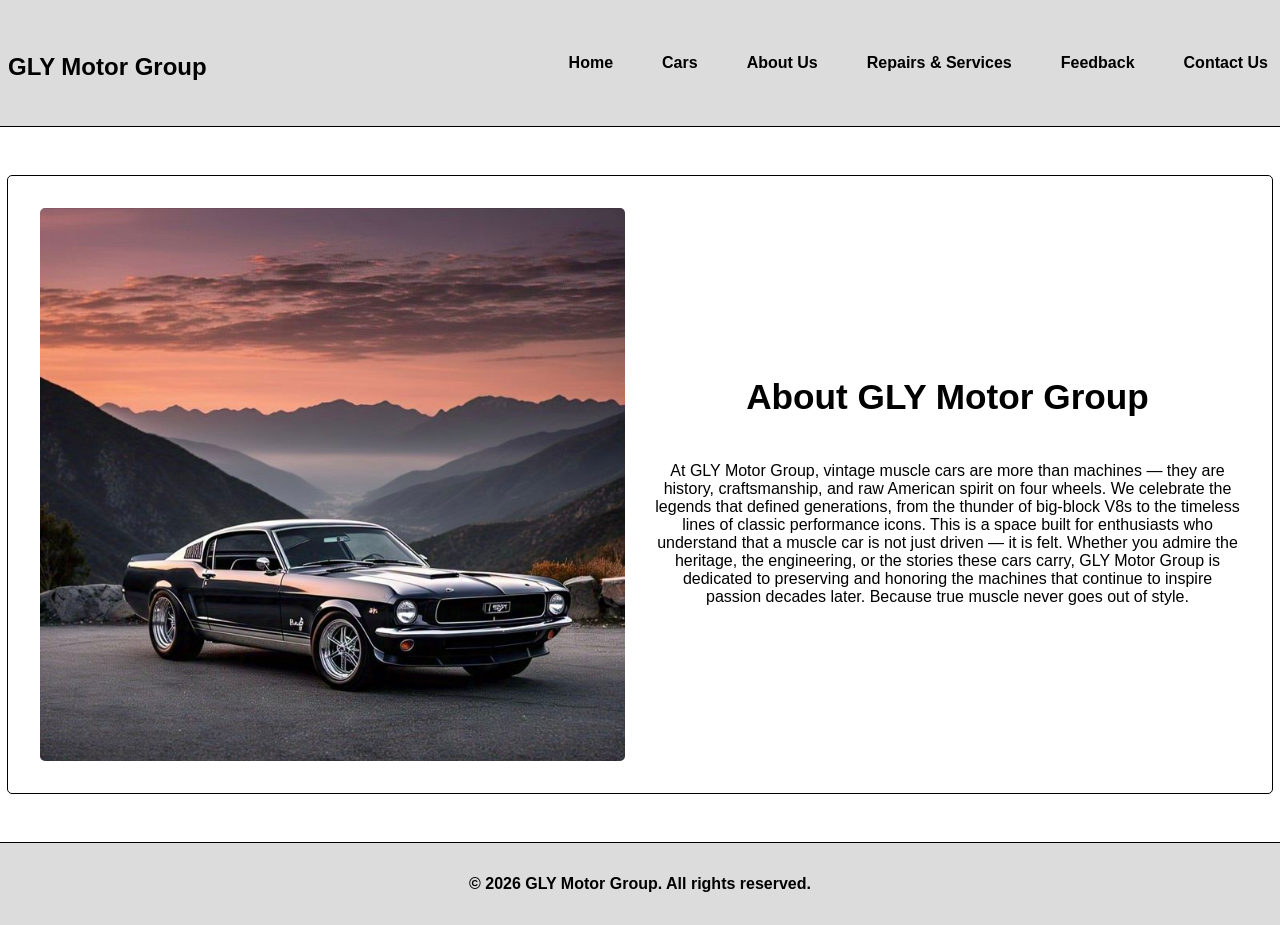
==== commit 3085feff: "Update navigation link text for consistency across pages Co-authored-by: Copilot <copilot@github.com" ====
--- a/about.html
+++ b/about.html
@@ -15,7 +15,7 @@
         <li><a href="index.html">Home</a></li>
         <li><a href="cars.html">Cars</a></li>
         <li><a href="about.html">About Us</a></li>
-        <li><a href="repair.html">Repair Services</a></li>
+        <li><a href="repair.html">Repairs & Services</a></li>
         <li><a href="feedback.html">Feedback</a></li>
         <li><a href="contact.html">Contact Us</a></li>
       </ul>
--- a/style.css
+++ b/style.css
@@ -378,40 +378,36 @@
 }
 .car-container {
   display: flex; /* Use flexbox for layout */
-  flex-direction: row; /* Arrange the items in a row for better layout */
-  flex: 1; /* Allow the car container to grow and fill the available space for better layout control */
   flex-wrap: wrap; /* Allow the items to wrap to the next line if they exceed the width of the container */
-  justify-content: space-evenly; /* Center the items horizontally with even spacing */
-  align-content: space-evenly; /* Distribute the items evenly within the container for better layout */
-  gap: 15px; /* Add gap between the items for better spacing */
-  margin: 2rem; /* Add margin for better spacing */
-  width: 300px; /* Set a fixed width for each car container for better layout control */
-  border: 1px solid #000000; /* Add a border to each car container for better visibility */
-  border-radius: 5px; /* Add border radius to curve the edges for better aesthetics */
-  padding: 1rem; /* Add padding for better spacing */
-  background-color: #f0f0f0; /* Set a light background color for better visibility of the car details */
-  width: 98%; /* Set the width of the car container to 98% of its parent container for better layout control */
+  justify-content: space-between;
+  gap: 20px; /* Add gap between the items for better spacing */
+  margin: 2rem;
+  width: calc(100% - 4rem);
+  max-width: 1200px;
+  border: 1px solid #000000;
+  border-radius: 5px;
+  padding: 1rem;
+  background-color: #f0f0f0;
 }
 
 /* Styling for the car card in the car container */
 .car-card {
   display: flex; /* Use flexbox for layout */
   flex-direction: column; /* Arrange the items in a column for better layout */
-  flex-wrap: wrap; /* Allow the items to wrap to the next line if they exceed the width of the container */
-  justify-content: space-evenly; /* Center the items horizontally with even spacing */
-  align-items: space-evenly; /* Center the items vertically with even spacing */
-  margin: 5px; /* Add margin for better spacing */
+  justify-content: space-between; /* Center the items horizontally with even spacing */
+  align-items: center; /* Center the items vertically for better layout */
+  flex: 0 1 calc(33.333% - 26px); /* Three cards per row with spacing */
+  min-width: 260px;
+  max-width: 32%;
   padding: 1rem; /* Add padding for better spacing */
   border: 1px solid #000000; /* Add a border to each car card for better visibility */
   border-radius: 5px; /* Add border radius to curve the edges for better aesthetics */
   background-color: #ffffff; /* Set a white background color for better visibility of the car details */
-  box-shadow: 0 2px 5px rgba(0, 0, 0, 0.1); /* Add a subtle shadow for better aesthetics */ 
+  box-shadow: 0 2px 5px rgba(0, 0, 0, 0.1); /* Add a subtle shadow for better aesthetics */
   overflow: hidden; /* Hide any overflow content for better aesthetics */
   text-align: center; /* Center the text for better aesthetics */
-  transition: transform 0.3s ease; /* Smooth transition for hover effect on the car card */ 
-  width: 300px; /* Set a fixed width for each car card for better layout control */
-  height: 400px; /* Set a fixed height for each car card for better layout control */
-  align-items: center; /* Center the items vertically for better layout */
+  transition: transform 0.3s ease; /* Smooth transition for hover effect on the car card */
+  height: auto; /* Allow height to adjust based on content */
   box-sizing: border-box; /* Ensure padding and border are included in the total width and height for better layout control */
 }
 /* Hover effect for the car card */
@@ -495,12 +491,33 @@
   display: flex; /* Use flexbox for layout */
   flex-direction: row; /* Arrange the items in a row for better layout */
   flex-wrap: wrap; /* Allow the items to wrap to the next line if they exceed the width of the container */
-  justify-content: space-evenly; /* Center the items horizontally for better layout */
-  align-items: space-evenly; /* Center the items vertically for better layout */
-  gap: 5px; /* Add gap between the items for better spacing */
+  justify-content: space-between; /* Space items horizontally on large screens */
+  align-items: center; /* Center the items vertically for better layout */
+  gap: 2rem; /* Add gap between the items for better spacing */
   padding: 2rem; /* Add padding for better spacing */
   border: 1px solid #000000; /* Add a border to the about-info section for better visibility */
   border-radius: 5px; /* Add border radius to curve the edges for better aesthetics */
+  width: 100%;
+  max-width: 1200px;
+}
+
+.about-image,
+.about-content {
+  flex: 1 1 45%;
+  min-width: 280px;
+}
+
+.about-image img {
+  width: 100%;
+  height: auto;
+  display: block;
+  border-radius: 5px;
+}
+
+.about-content {
+  display: flex;
+  flex-direction: column;
+  justify-content: center;
 }
 
 /* Styling for the feedback form */
@@ -577,8 +594,6 @@
   }
 }
 
-/* ===== COMPREHENSIVE MEDIA QUERIES FOR ALL SCREEN SIZES ===== */
-
 /* Extra Small Devices (320px and up) - Mobile Phones */
 @media (min-width: 320px) and (max-width: 480px) {
   header {
@@ -715,6 +730,12 @@
     width: 100%;
   }
 
+  .about-image,
+  .about-content {
+    flex: 1 1 100%;
+    min-width: auto;
+  }
+
   .repair-section {
     flex-direction: column;
   }
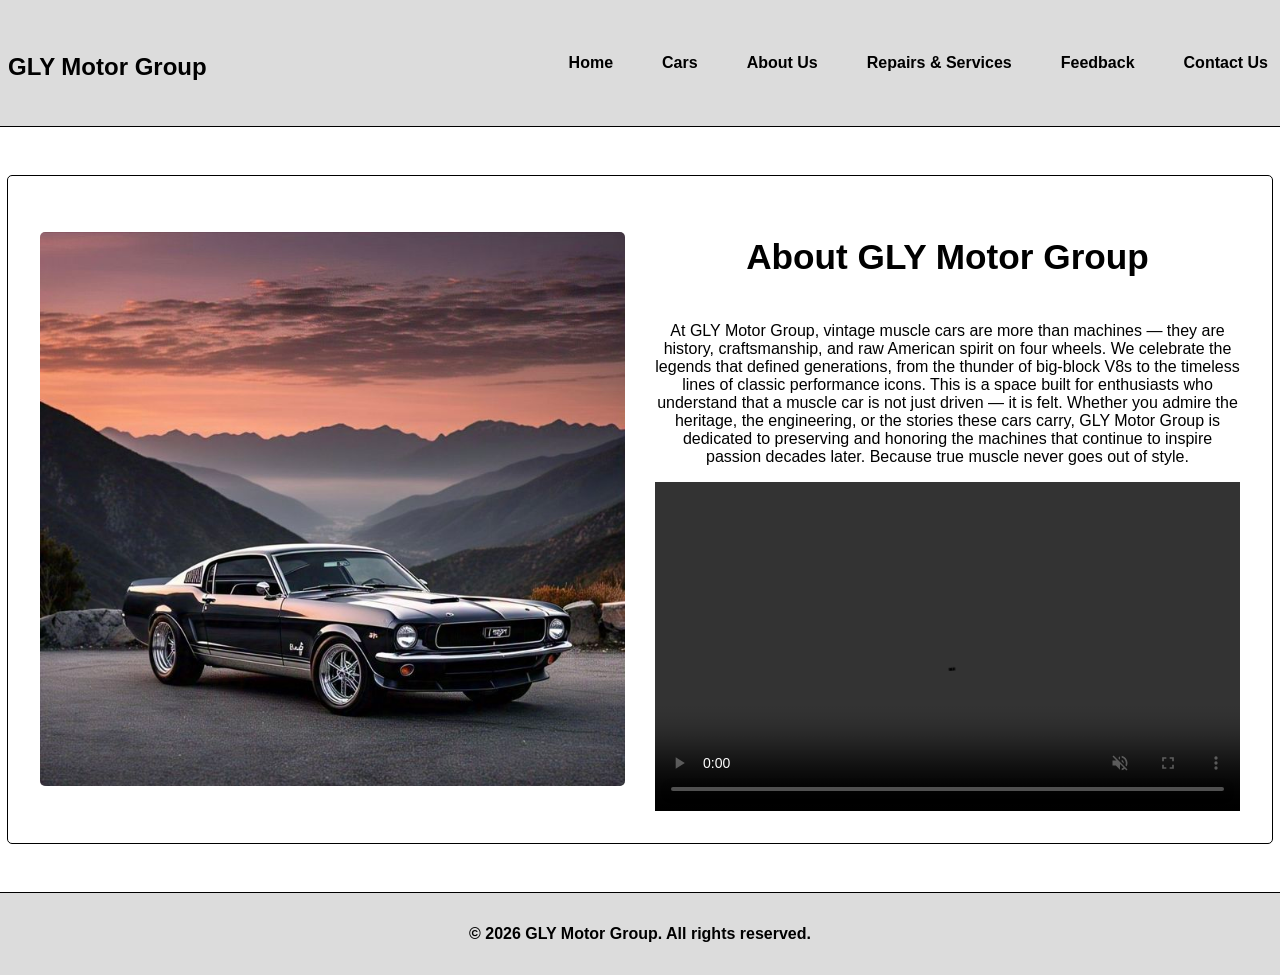
==== commit 7d40513b: "Add video to about section and style for improved engagement Co-authored-by: Copilot <copilot@github" ====
--- a/about.html
+++ b/about.html
@@ -34,6 +34,10 @@
         Whether you admire the heritage, the engineering, or the stories these cars carry, GLY Motor Group is dedicated to preserving and honoring the machines that continue to inspire passion decades later.
         Because true muscle never goes out of style.
       </p>
+      <video class="about-content-video" controls autoplay muted>
+        <source src="Images/Videos/carvid1.mp4" type="video/mp4">
+        Your browser does not support the video tag.
+      </video>
      </div>  
    </div>
   </section>
--- a/style.css
+++ b/style.css
@@ -1289,4 +1289,14 @@
     padding: 2rem;
     font-size: 1.05rem;
   }
+}
+
+/* Styling for about-content-video */
+.about-content-video {
+  width: 100%; /* Fill the width of its container */
+  height: auto; /* Maintain aspect ratio */
+  max-width: 100%; /* Ensure it doesn't exceed container width */
+  object-fit: cover; /* Cover the area without distortion */
+  display: block; /* Remove any default inline spacing */
+  aspect-ratio: 16 / 9; /* Maintain 16:9 aspect ratio for better consistency */
 }
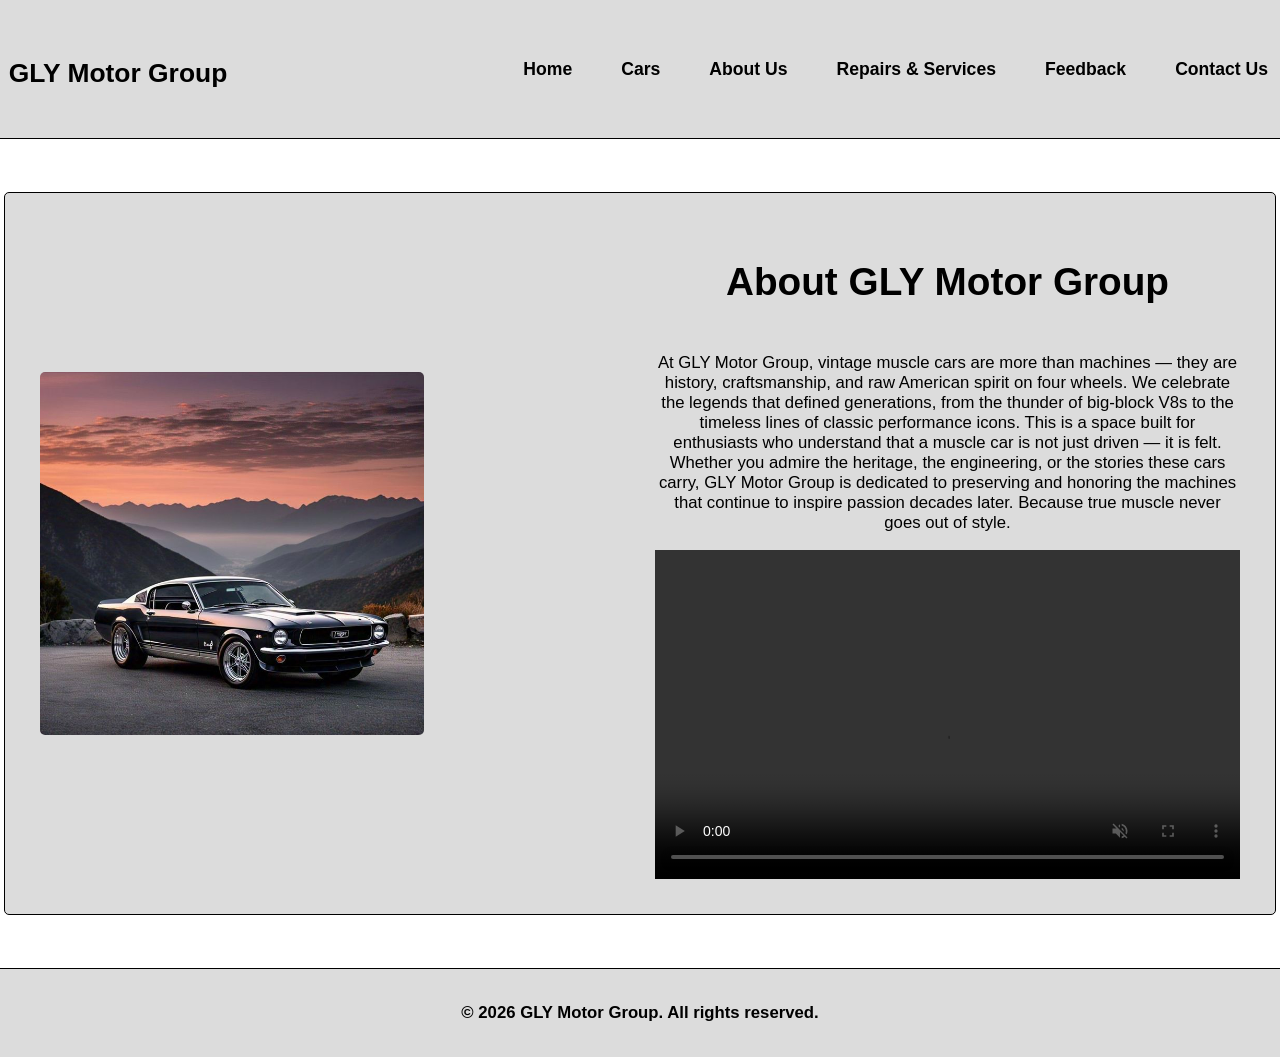
==== commit e60ccd7e: "Refactor hamburger menu functionality and styles for improved usability and aesthetics" ====
--- a/about.html
+++ b/about.html
@@ -48,17 +48,32 @@
     const hamburger = document.querySelector('.hamburger');
     const navLinks = document.querySelectorAll('.navbar a');
     const navMenu = document.querySelector('.navbar ul');
+    const navbar = document.querySelector('.navbar');
 
     // Toggle menu on hamburger click
-    hamburger.addEventListener('click', () => {
-      navMenu.classList.toggle('show');
-    });
+    if (hamburger && navMenu) {
+      hamburger.addEventListener('click', (e) => {
+        e.stopPropagation();
+        navMenu.classList.toggle('show');
+      });
+    }
 
     // Close menu when a navigation link is clicked
     navLinks.forEach(link => {
       link.addEventListener('click', () => {
-        navMenu.classList.remove('show');
+        if (navMenu) {
+          navMenu.classList.remove('show');
+        }
       });
+    });
+
+    // Close menu when clicking outside of navbar or hamburger
+    document.addEventListener('click', (e) => {
+      if (navMenu && navMenu.classList.contains('show')) {
+        if (!navbar.contains(e.target) && !hamburger.contains(e.target)) {
+          navMenu.classList.remove('show');
+        }
+      }
     });
   </script>
 </body>
--- a/style.css
+++ b/style.css
@@ -1,8 +1,12 @@
-/* CSS Styles for GLY Motors */
+/* CSS Styles for GLY Motor Group */
 
 /* Global styling */
+html {
+  font-size: clamp(0.88rem, 1vw + 0.3rem, 1.2rem); /* Scale base font smoothly from small to large screens */
+}
 body {
   font-family: Arial, sans-serif; /* Use a clean and modern font for better readability */
+  font-size: 1rem; /* Use the responsive root font size */
   margin: 0; /* Remove default margin for better layout control */
   padding: 0;  /* Remove default padding for better layout control */
   width: 100%; /* Set the width of the body to 100% of the viewport for better layout control */
@@ -13,6 +17,35 @@
   overflow-x: hidden; /* Hide horizontal overflow for better aesthetics */
 }
 
+img {
+  width: 100%;
+  max-width: 100%;
+  height: auto;
+  display: block;
+}
+
+h1 {
+  font-size: clamp(2rem, 2.8vw, 4rem);
+}
+
+h2 {
+  font-size: clamp(1.5rem, 2.4vw, 3rem);
+}
+
+h3 {
+  font-size: clamp(1.25rem, 2vw, 2rem);
+}
+
+p,
+label,
+.feedbackForm input,
+.feedbackForm textarea,
+.feedbackForm select,
+.service-list li,
+.car-card p {
+  font-size: clamp(0.95rem, 1vw + 0.15rem, 1.15rem);
+}
+
 /* header styling */
 header {
   background:  #DCDCDC; /* Light gray background for the header */
@@ -21,10 +54,11 @@
   justify-content: space-between; /* Space out the content in the header for better layout */
   flex-wrap: wrap; /* Allow the content to wrap if it exceeds the width of the header */
   align-items: center; /* Vertically center the content */
-  padding: 1rem 2rem; /* Add padding for better spacing */
+  padding: 1rem 3rem; /* Add wider side padding so header items don't sit too close to screen edges */
   width: 100%; /* Set the width of the header to 100% of the viewport for better layout control */
   max-width: 100%; /* Ensure the header does not exceed the width of the viewport for better layout control */
   position: relative; /* Position relative for absolute positioning of navbar */
+  z-index: 1000; /* Ensure header stays above all page content */
 }
 
 /* logo styling */
@@ -46,7 +80,7 @@
   list-style: none; /* Remove default list styling for better aesthetics */
   padding: 0; /* Remove default padding for better aesthetics */
   display: flex; /* Use flexbox for horizontal layout of navigation items */
-  gap: 20px; /* Add gap between navigation items for better spacing */
+  gap: 14px; /* Slightly reduce space between navigation items */
 }
 
 /* navbar a styling */
@@ -55,7 +89,7 @@
   text-decoration: none; /* Remove underline for better aesthetics */
   font-weight: bold; /* Make the text bold for better readability */
   transition: transform 0.3s ease; /* Smooth transition for hover effect */
-  padding: 10px; /* Add padding for better spacing */
+  padding: 8px; /* Reduce horizontal spacing between navbar links */
 }
 
 /* navbar a hover styling */
@@ -97,6 +131,8 @@
   align-content: center; /* Center content for better layout */
   justify-content: center; /* Center content horizontally for better layout */
   justify-items: center; /* Center items for better layout */
+  position: relative; /* Ensure sections are positioned for z-index stacking */
+  z-index: 0; /* Keep sections below header and menu */
 }
 
 /* footer styling */
@@ -136,29 +172,67 @@
   scale: 1; /* Scale the pseudo-element up to 1 on hover for the hover effect */
 }
 
-/* Adding A banner image to the hero section */
-.banner {
-  background-image: url('/Images/Videos/banner-video2.mp4'); /* Use a fallback background image if the video file is not supported */
-  background-repeat: no-repeat; /* Prevent the background image from repeating */
-  background-size: cover; /* Cover the entire element with the background image */
-  background-position: center; /* Center the background image */
-  width: 100%; /* Set the width of the banner to 100% of its container */
-  height: auto;  /* Set the height of the banner to auto to maintain the aspect ratio of the image */
-  position: relative; /* Position the banner relative for the content to be positioned absolutely within it */
-  display: flex; /* Use flexbox for layout */
-  justify-content: center; /* Center the content horizontally */
-  align-items: center; /* Center the content vertically */
-  color: #ffffff; /* Set text color to white for better visibility on the banner */
-}
-
-/* Styling for the banner image in the hero section */
+/* Adding a fullscreen hero banner section */
+.hero {
+  position: relative; /* Keep hero positioned relative to its container */
+  width: 100%; /* Stretch hero to the full page width */
+  min-height: 85vh; /* Make hero cover most of the viewport vertically */
+  display: flex; /* Use flex layout for hero content */
+  flex-direction: column; /* Stack content vertically */
+  justify-content: center; /* Center content vertically */
+  align-items: center; /* Center content horizontally */
+  padding: 0; /* Remove default padding inside the hero */
+  overflow: hidden; /* Hide any overflowing content */
+  color: #ffffff; /* Use white text over the hero background */
+  background: #000000; /* Use black as the hero background */
+}
+
 .banner-video {
-  width: 100%; /* Set the width of the banner image to 100% of its container */
-  height: 100%; /* Set the height of the banner image to 100% of its container */
-  position: relative; /* Position the banner image relative for better layout control */
-  object-fit: cover; /* Ensure the banner image covers the entire area of its container for better aesthetics */
-  padding-top: 56.25%; /* Maintain a 16:9 aspect ratio for the banner image for better aesthetics */
-  overflow: hidden; /* Hide any overflow content for better aesthetics */
+  position: absolute; /* Position the video behind the text */
+  inset: 0; /* Fill the whole hero container */
+  width: 100%; /* Make the banner full width */
+  height: 100%; /* Make the banner full height */
+  overflow: hidden; /* Hide any video overflow */
+  z-index: 0; /* Place the banner below other hero content */
+}
+
+.banner-video video {
+  width: 100%; /* Let the video fill the container width */
+  height: 100%; /* Let the video fill the container height */
+  object-fit: cover; /* Crop the video cleanly to fill the area */
+  display: block; /* Remove inline gap under the video */
+}
+
+.hero h3,
+.hero p {
+  position: relative; /* Keep text layered normally */
+  z-index: 1; /* Put text above the background video */
+  text-align: center; /* Center align hero text */
+  padding: 0 1rem; /* Add horizontal padding for small screens */
+}
+
+.hero h3 {
+  margin-top: 0; /* Remove extra top space from the heading */
+  margin-bottom: 1rem; /* Add space below the heading */
+  font-size: clamp(2rem, 4vw, 3.5rem); /* Scale heading size by screen width */
+}
+
+.hero p {
+  max-width: 780px; /* Keep paragraph width easy to read */
+  line-height: 1.6; /* Space lines for readability */
+  font-size: clamp(1rem, 1.4vw, 1.25rem); /* Scale paragraph text by viewport size */
+}
+
+@media (max-width: 768px) {
+  .hero {
+    min-height: 70vh; /* Reduce hero height on tablets */
+  }
+}
+
+@media (max-width: 480px) {
+  .hero {
+    min-height: 60vh; /* Reduce hero height on small phones */
+  }
 }
 
 /* Styling for the cars section */
@@ -182,1112 +256,1140 @@
   display: flex; /* Use flexbox for layout */
   flex-direction: row; /* Arrange the items in a row for better layout */
   flex-wrap: wrap; /* Allow the items to wrap to the next line if they exceed the width of the container */
-  justify-content: left; /* Align the items to the left for better layout */
+  justify-content: center; /* Align the items to the center for better layout */
   gap: 20px; /* Add gap between the items for better spacing */
-  margin: 2rem; /* Add margin for better spacing and center the container */
+  margin: 2rem auto; /* Add margin and center the container horizontally */
   padding: 2rem; /* Add padding for better spacing */
   border: 1px solid #000000; /* Add a border to the my-cars-container for better visibility */
-  border-radius: 5px; /* Add border radius to curve the edges for better aesthetics */
+  border-radius: 10px; /* Make the container visually rounded */
   background-color: #ffffff; /* Set a white background color for better visibility of the car details */
-  width: 95%; /* Set the width of the my-cars-container to 95% of its parent container for better layout control */
+  width: 90%; /* Set the width of the my-cars-container to 90% of its parent container */
 }
 .my-cars-container h2 {
   margin: 0; /* Remove default margin for better layout control */
   font-size: 1.5rem; /* Set a specific font size for the heading for better readability */
   color: #000000; /* Set text color to black for better visibility */
-  text-align: left; /* Align text to the left for better readability */
-}
-
+  text-align: center; /* Align text to the center for better visual appeal */
+}
+
+/* Repair section styling */
+.repair-intro {
+  max-width: 860px; /* Keep the intro paragraph width readable */
+  margin: 0 auto 2rem; /* Center the paragraph and add bottom spacing */
+  text-align: justify; /* Justify the text for neat edges */
+  text-justify: inter-word; /* Use word spacing for justified text */
+  line-height: 1.75; /* Add line spacing for readability */
+}
+
+.service-list {
+  max-width: 940px; /* Limit the service list width for readability */
+  margin: 0 auto 2rem; /* Center the list block and add bottom space */
+  padding: 1.5rem; /* Add padding inside the service list */
+  background: rgba(255, 255, 255, 0.92); /* Use a faint white background */
+  border: 1px solid #d6d6d6; /* Add a light border around the list */
+  border-radius: 16px; /* Round the edges of the service list box */
+  box-shadow: 0 10px 30px rgba(0, 0, 0, 0.08); /* Add a soft shadow behind the list */
+}
+
+.service-list ul {
+  list-style: none; /* Remove default list bullets */
+  padding: 0; /* Remove default padding from the list */
+  margin: 0; /* Remove default margin from the list */
+  display: grid; /* Use grid layout for service items */
+  grid-template-columns: repeat(auto-fit, minmax(220px, 1fr)); /* Create responsive columns */
+  gap: 1rem; /* Add spacing between list items */
+}
+
+.service-list li {
+  background: #f8f8f8; /* Use a light background for each item */
+  padding: 1rem 1.1rem; /* Add internal padding to each item */
+  border-radius: 12px; /* Round the corners of list items */
+  border: 1px solid #e5e5e5; /* Add a subtle border around each item */
+  line-height: 1.65; /* Space lines inside list items */
+  font-weight: 500; /* Use a medium font weight for readability */
+  color: #222222; /* Use dark text for contrast */
+}
+
+.service-list li::before {
+  content: "•"; /* Add a custom bullet marker */
+  color: #d29f4b; /* Make the bullet a warm gold color */
+  display: inline-block; /* Keep the bullet aligned with text */
+  width: 1.2em; /* Reserve space for the bullet marker */
+  margin-left: -1.2em; /* Pull the bullet into the left margin */
+}
 
 /* Hamburger menu styles */
 .hamburger {
-  display: none;
-  background: none;
-  border: none;
-  font-size: 1.5rem;
-  cursor: pointer;
-  color: #000000;
-  padding: 0.5rem 1.5rem 0.5rem 0.5rem;
-  z-index: 1001;
-  transition: all 0.3s ease;
-  margin-left: auto;
+  display: none; /* Hide the hamburger on larger screens */
+  background: #B0C4DE; /* Light steel blue button */
+  border: none; /* Remove default button border */
+  border-radius: 12px; /* Round the edges for a polished look */
+  font-size: 1.5rem; /* Make the hamburger icon easy to tap */
+  cursor: pointer; /* Show pointer cursor when hovering */
+  color: #000000; /* Use black icon color for contrast */
+  padding: 0.6rem 1rem; /* Add balanced space around the button */
+  z-index: 1001; /* Keep the button above other elements */
+  position: relative; /* Keep the button in normal flow with stacking context */
+  transition: transform 0.2s ease, background 0.2s ease, color 0.2s ease; /* Animate hover changes smoothly */
+  margin-left: auto; /* Push the button to the right in the header */
+  box-shadow: 0 4px 12px rgba(176, 196, 222, 0.3); /* Add subtle depth with light steel blue shadow */
 }
 
 .hamburger:hover {
-  transform: scale(1.1);
-  color: #faebd7;
+  transform: scale(1.05); /* Slightly enlarge the button on hover */
+  background: #8FA3C4; /* Darker light steel blue on hover */
+  color: #000000; /* Keep icon color black on hover */
 }
 
 /* Default desktop styles - hamburger hidden */
 .navbar {
-  position: static;
-  width: auto;
+  position: static; /* Keep the navbar in the normal page flow */
+  width: auto; /* Allow the navbar to size naturally */
 }
 
 .navbar ul {
-  display: flex;
-  flex-direction: row;
-  position: static;
-  background: transparent;
-  padding: 0;
-  margin: 0;
-  box-shadow: none;
-  width: auto;
+  display: flex; /* Arrange navbar items horizontally */
+  flex-direction: row; /* Keep the list items in a row */
+  position: static; /* Use normal positioning for the menu */
+  background: transparent; /* Make the nav background transparent */
+  padding: 0; /* Remove default list padding */
+  margin: 0; /* Remove default list margin */
+  box-shadow: none; /* Remove any box shadow */
+  width: auto; /* Allow natural width for the menu list */
 }
 
 .navbar li {
-  width: auto;
-  text-align: left;
+  width: auto; /* Use natural width for menu items */
+  text-align: left; /* Align text to the left for desktop nav */
 }
 
 .navbar a {
-  display: inline-block;
-  padding: 10px;
-  border: none;
+  display: inline-block; /* Let the links be padded inline elements */
+  padding: 10px; /* Add spacing around each navbar link */
+  border: none; /* Remove default link border */
 }
 
 /* Mobile and Tablet styles */
 @media (max-width: 768px) {
   .hamburger {
-    display: block;
-    order: 2;
+    display: block; /* Show the hamburger on smaller screens */
+    order: 2; /* Move hamburger next to logo in the header */
   }
 
   header {
-    position: relative;
+    position: relative; /* Keep header positioned normally for mobile */
   }
 
   nav {
-    margin-left: 0;
-    width: 100%;
-    order: 3;
+    margin-left: 0; /* Reset left margin for mobile nav */
+    width: 100%; /* Let nav take full width */
+    order: 3; /* Place nav after the hamburger button */
   }
 
   .navbar {
-    position: absolute;
-    width: 100%;
-    top: 100%;
-    left: 0;
+    position: absolute; /* Overlay the mobile menu on top of content */
+    width: 100%; /* Make mobile nav full width */
+    top: 100%; /* Position below the header */
+    left: 0; /* Align to the left edge */
+    z-index: 1100; /* Keep mobile nav above page content */
   }
 
   .navbar ul {
-    display: none;
-    flex-direction: column;
-    width: 100%;
-    background: #DCDCDC;
-    padding: 0;
-    margin: 0;
-    box-shadow: 0 4px 8px rgba(0, 0, 0, 0.15);
-    border-bottom: 2px solid #bbb;
+    display: none; /* Hide the menu until opened */
+    flex-direction: column; /* Stack menu items vertically */
+    width: 100%; /* Make the menu full width */
+    background: #DCDCDC; /* Use a light background for mobile menu */
+    padding: 0; /* Remove list padding */
+    margin: 0; /* Remove list margin */
+    box-shadow: 0 4px 8px rgba(0, 0, 0, 0.15); /* Add subtle shadow behind menu */
+    border-bottom: 2px solid #bbb; /* Add a border at the bottom */
+    z-index: 1100; /* Keep menu above other items */
   }
 
   .navbar ul.show {
-    display: flex;
+    display: flex; /* Show the menu when toggled open */
   }
 
   .navbar li {
-    width: 100%;
-    text-align: center;
-    border-bottom: 1px solid #bbb;
+    width: 100%; /* Make each menu item fill the width */
+    text-align: right; /* Right-align menu text on mobile */
+    border-bottom: 1px solid #bbb; /* Separate items with lines */
   }
 
   .navbar li:last-child {
-    border-bottom: none;
+    border-bottom: none; /* Remove divider under the last item */
   }
 
   .navbar a {
-    display: block;
-    padding: 1rem 1.5rem;
-    border: none;
-    width: 100%;
-    box-sizing: border-box;
-    transition: background-color 0.3s ease;
+    display: block; /* Make links fill their container */
+    padding: 1rem 1.5rem; /* Add comfortable touch area */
+    border: none; /* Remove link border */
+    width: 100%; /* Make links full width */
+    box-sizing: border-box; /* Include padding in width calculation */
+    transition: background-color 0.3s ease; /* Smooth hover background changes */
+    text-align: right; /* Right-align the link text */
   }
 
   .navbar a:hover {
-    background-color: #f0f0f0;
-    color: #faebd7;
+    background-color: #f0f0f0; /* Light hover background color */
+    color: #faebd7; /* Change link color on hover */
   }
 }
 
 /* Extra Small Devices - Enhanced mobile experience */
 @media (max-width: 480px) {
   .hamburger {
-    font-size: 1.3rem;
-    padding: 0.4rem;
+    font-size: 1.3rem; /* Use a smaller icon on very small screens */
+    padding: 0.4rem; /* Reduce padding around the icon */
   }
 
   .navbar ul {
-    max-height: 80vh;
-    overflow-y: auto;
+    max-height: 80vh; /* Limit mobile menu height */
+    overflow-y: auto; /* Allow scrolling when the menu is tall */
   }
 
   .navbar a {
-    padding: 0.8rem 1rem;
-    font-size: 0.95rem;
+    padding: 0.8rem 1rem; /* Use smaller link padding on tiny screens */
+    font-size: 0.95rem; /* Slightly reduce link text size */
   }
 }
 
 /* Small Tablets */
 @media (min-width: 481px) and (max-width: 768px) {
   .hamburger {
-    font-size: 1.4rem;
+    font-size: 1.4rem; /* Slightly larger icon on tablets */
   }
 
   .navbar a {
-    padding: 0.9rem 1.2rem;
+    padding: 0.9rem 1.2rem; /* Use medium padding for tablet links */
   }
 }
 
 /* Desktop and larger - hamburger hidden */
 @media (min-width: 769px) {
   .hamburger {
-    display: none !important;
+    display: none !important; /* Always hide the hamburger on desktop */
   }
 
   .navbar {
-    position: static;
-    width: auto;
+    position: static; /* Keep desktop nav in normal flow */
+    width: auto; /* Use natural width for desktop nav */
   }
 
   .navbar ul {
-    display: flex;
-    flex-direction: row;
-    position: static;
-    background: transparent;
-    padding: 0;
-    margin: 0;
-    box-shadow: none;
-    width: auto;
+    display: flex; /* Show nav items horizontally */
+    flex-direction: row; /* Keep desktop menu in a row */
+    position: static; /* Use normal positioning */
+    background: transparent; /* Remove mobile background */
+    padding: 0; /* Remove padding */
+    margin: 0; /* Remove margin */
+    box-shadow: none; /* Remove mobile shadow */
+    width: auto; /* Use natural width */
   }
 
   .navbar li {
-    width: auto;
-    text-align: left;
-    border: none;
+    width: auto; /* Use natural width for desktop items */
+    text-align: left; /* Left-align desktop menu text */
+    border: none; /* Remove mobile separators on desktop */
   }
 
   .navbar a {
-    display: inline-block;
-    padding: 10px;
+    display: inline-block; /* Keep links inline with padding */
+    padding: 10px; /* Use default desktop padding */
   }
 
   .navbar a:hover {
-    background-color: transparent;
+    background-color: transparent; /* Keep hover background clear on desktop */
   }
 }
 .car-container {
   display: flex; /* Use flexbox for layout */
   flex-wrap: wrap; /* Allow the items to wrap to the next line if they exceed the width of the container */
-  justify-content: space-between;
+  justify-content: space-between; /* Spread cards evenly across the row */
   gap: 20px; /* Add gap between the items for better spacing */
-  margin: 2rem;
-  width: calc(100% - 4rem);
-  max-width: 1200px;
-  border: 1px solid #000000;
-  border-radius: 5px;
-  padding: 1rem;
-  background-color: #f0f0f0;
+  margin: 2rem auto; /* Add outer space and center the container horizontally */
+  width: 90%; /* Make the car container span 90% of the viewport/parent width */
+  max-width: 1400px; /* Keep a sensible cap on extremely large screens */
+  border: 1px solid #000000; /* Add a border to the car container */
+  border-radius: 5px; /* Round the container corners */
+  padding: 1rem; /* Add inner padding inside the container */
+  background-color: #f0f0f0; /* Use a light gray background for contrast */
 }
 
 /* Styling for the car card in the car container */
 .car-card {
   display: flex; /* Use flexbox for layout */
   flex-direction: column; /* Arrange the items in a column for better layout */
-  justify-content: space-between; /* Center the items horizontally with even spacing */
-  align-items: center; /* Center the items vertically for better layout */
-  flex: 0 1 calc(33.333% - 26px); /* Three cards per row with spacing */
-  min-width: 260px;
-  max-width: 32%;
+  justify-content: space-between; /* Space items evenly top to bottom */
+  align-items: center; /* Center the items horizontally inside the card */
+  flex: 0 1 calc(33.333% - 26px); /* Allow three cards per row with spacing */
+  min-width: 260px; /* Keep cards a minimum readable width */
+  max-width: 32%; /* Limit the card width for good proportions */
   padding: 1rem; /* Add padding for better spacing */
-  border: 1px solid #000000; /* Add a border to each car card for better visibility */
-  border-radius: 5px; /* Add border radius to curve the edges for better aesthetics */
-  background-color: #ffffff; /* Set a white background color for better visibility of the car details */
-  box-shadow: 0 2px 5px rgba(0, 0, 0, 0.1); /* Add a subtle shadow for better aesthetics */
-  overflow: hidden; /* Hide any overflow content for better aesthetics */
-  text-align: center; /* Center the text for better aesthetics */
-  transition: transform 0.3s ease; /* Smooth transition for hover effect on the car card */
+  border: 1px solid #000000; /* Add a border to each car card */
+  border-radius: 5px; /* Round the card corners */
+  background-color: #ffffff; /* Use a white background for the card */
+  box-shadow: 0 2px 5px rgba(0, 0, 0, 0.1); /* Add a subtle shadow for depth */
+  overflow: hidden; /* Hide any overflow inside the card */
+  text-align: center; /* Center the text inside the card */
+  transition: transform 0.3s ease; /* Smooth hover transform for cards */
   height: auto; /* Allow height to adjust based on content */
-  box-sizing: border-box; /* Ensure padding and border are included in the total width and height for better layout control */
+  box-sizing: border-box; /* Include padding and border in the card width */
 }
 /* Hover effect for the car card */
 .car-card:hover {
-  transform: translateY(-5px); /* Move the car card up on hover for better interactivity */
-  box-shadow: 0 4px 10px rgba(0, 0, 0, 0.2); /* Add a stronger shadow on hover for better interactivity */
-  transition: transform 0.3s ease; /* Smooth transition for hover effect on the car card */
+  transform: translateY(-5px); /* Lift the card slightly on hover */
+  box-shadow: 0 4px 10px rgba(0, 0, 0, 0.2); /* Add a stronger shadow on hover */ 
 }
 
 /* Styling for the car image in the car card */
 .car-card img {
-  width: 100%; /* Set the width of the car image to 100% of its container for better layout control */
-  max-width: 300px; /* Set a maximum width for the car image to prevent it from becoming too large */
-  display: block; /* Ensure the car image is treated as a block element for better layout control */
-  height: 220px; /* Set a fixed height for the car image for better layout control */
-  object-fit: contain; /* Ensure the car image maintains its aspect ratio and fits within the specified dimensions for better aesthetics */
-  border-radius: 5px; /* Add border radius to curve the edges of the car image for better aesthetics */
-  transition: transform 0.3s ease; /* Smooth transition for the hover effect on the car image */
-  background-color: #ffffff; /* Set a white background color for the car image for better visibility */
+  width: 100%; /* Make the image fill the card width */
+  max-width: clamp(260px, 24vw, 420px); /* Scale image size efficiently on larger screens */
+  display: block; /* Remove inline spacing under the image */
+  aspect-ratio: 4 / 3; /* Keep consistent card image proportions */
+  object-fit: cover; /* Fill the image frame while preserving aspect ratio */
+  border-radius: 5px; /* Round the image corners */
+  transition: transform 0.3s ease; /* Smooth the hover transform */
+  background-color: #ffffff; /* Use a white background behind the image */
 }
 
 /* Hover effect for the car image in the car card */
 .car-card img:hover {
-  transform: scale(1.05); /* Scale up the car image on hover for better interactivity */
-  transition: transform 0.3s ease; /* Smooth transition for the hover effect on the car image */
-  box-shadow: inset 0 0 10px rgba(0, 0, 0, 0.5); /* Add an inset shadow on hover for better interactivity */
+  transform: scale(1.05); /* Slightly enlarge the image on hover */
+  transition: transform 0.3s ease; /* Smooth the hover effect */
+  box-shadow: inset 0 0 10px rgba(0, 0, 0, 0.5); /* Add a subtle inset shadow on hover */
 }
 
 /* Styling for the car name in the car card */
 .car-card h3 {
-  margin: 0; /* Remove default margin for better layout control */
-  font-size: 1.2rem; /* Set a specific font size for the car name for better readability */
-  color: #000000; /* Set text color to black for better visibility */
+  margin: 0; /* Remove default heading margin */
+  font-size: clamp(1.15rem, 1.3vw, 1.6rem); /* Scale car title size with screen width */
+  color: #000000; /* Use black text for readability */
 }
 
 /* Styling for the car details in the car card */
 .car-card p {
-  margin: 0; /* Remove default margin for better layout control */
-  font-size: 1rem; /* Set a specific font size for the car details for better readability */
-  color: #000000; /* Set text color to black for better visibility */
+  margin: 0; /* Remove default paragraph margin */
+  font-size: clamp(0.95rem, 1vw + 0.1rem, 1.1rem); /* Scale detail text with screen width */
+  color: #000000; /* Keep the detail text black */
 }
 
 /* Styling for the price in the car card */
 .price {
-  font-weight: bold; /* Make the price text bold for better visibility */
-  color: #000000; /* Set price text color to black for better visibility */
+  font-weight: bold; /* Emphasize the price */
+  color: #000000; /* Use strong black contrast */
 }
 
 /* Styling for the button in the car card */
 .buy-now {
-  display: inline-block; /* Ensure the button is treated as an inline block for better layout control */
-  padding: 0.5rem 1rem; /* Add padding for better spacing */
-  background-color: #007bff; /* Set a blue background color for the button for better visibility */
-  color: #ffffff; /* Set text color to white for better visibility on the button */
-  text-decoration: none; /* Remove underline from the button text for better aesthetics */
-  border-radius: 5px; /* Add border radius to curve the edges of the button for better aesthetics */
-  transition: background-color 0.3s ease; /* Smooth transition for hover effect on the button */
+  display: inline-block; /* Let the button size to its content */
+  padding: 0.5rem 1rem; /* Add padding inside the button */
+  background-color: #007bff; /* Use blue for the button background */
+  color: #ffffff; /* Use white for button text */
+  text-decoration: none; /* Remove underline from the button */
+  border-radius: 5px; /* Round the button corners */
+  transition: background-color 0.3s ease; /* Animate the button hover state */
 }
 
 /* Hover effect for the button */
 .buy-now:hover {
-  background-color: #0056b3; /* Change background color on hover for better interactivity */
-  transition: 0.3s ease; /* Smooth transition for hover effect on the button */
-  box-shadow: 0 2px 10px rgba(0, 0, 0, 0.2); /* Add a shadow on hover for better interactivity */
+  background-color: #0056b3; /* Darken the button on hover */
+  transition: 0.3s ease; /* Keep the hover animation smooth */
+  box-shadow: 0 2px 10px rgba(0, 0, 0, 0.2); /* Add shadow on hover */
 }
 
 /* Styling for the about section */
 .about {
-  display: flex; /* Use flexbox for layout */
-  flex-direction: row; /* Arrange the items in a row for better layout */
-  flex-wrap: wrap; /* Allow the items to wrap to the next line if they exceed the width of the container */
-  justify-content: center; /* Center the items horizontally for better layout */
-  align-items: center; /* Center the items vertically for better layout */
-  gap: 20px; /* Add gap between the items for better spacing */
-  padding: 2rem; /* Add padding for better spacing */
-  border: 1px solid #000000; /* Add a border to the about section for better visibility */
-  border-radius: 5px; /* Add border radius to curve the edges for better aesthetics */
+  display: flex; /* Use flex layout for the about section */
+  flex-direction: row; /* Place items side by side */
+  flex-wrap: wrap; /* Wrap items on smaller screens */
+  justify-content: center; /* Center items horizontally */
+  align-items: center; /* Center items vertically */
+  gap: 20px; /* Add spacing between items */
+  padding: 2rem; /* Add padding around the section */
+  border: 1px solid #000000; /* Add a border around the section */
+  border-radius: 5px; /* Round the section corners */
 }
  
 .about-info {
-  display: flex; /* Use flexbox for layout */
-  flex-direction: row; /* Arrange the items in a row for better layout */
-  flex-wrap: wrap; /* Allow the items to wrap to the next line if they exceed the width of the container */
-  justify-content: space-between; /* Space items horizontally on large screens */
-  align-items: center; /* Center the items vertically for better layout */
-  gap: 2rem; /* Add gap between the items for better spacing */
-  padding: 2rem; /* Add padding for better spacing */
-  border: 1px solid #000000; /* Add a border to the about-info section for better visibility */
-  border-radius: 5px; /* Add border radius to curve the edges for better aesthetics */
-  width: 100%;
-  max-width: 1200px;
+  display: flex; /* Use flex layout for the about info container */
+  flex-direction: row; /* Place items side by side */
+  flex-wrap: wrap; /* Wrap items on smaller screens */
+  justify-content: space-between; /* Space items apart horizontally */
+  align-items: center; /* Center items vertically */
+  gap: 2rem; /* Add spacing between items */
+  padding: 2rem; /* Add padding around the info section */
+  border: 1px solid #000000; /* Add a border around the info section */
+  border-radius: 5px; /* Round the section corners */
+  width: 100%; /* Let the info section fill its parent */
+  max-width: 1200px; /* Limit width on large screens */
+  background-color: #DCDCDC; /* Match the header background color */
 }
 
 .about-image,
 .about-content {
-  flex: 1 1 45%;
-  min-width: 280px;
+  flex: 1 1 45%; /* Allow both columns to share space evenly */
+  min-width: 280px; /* Keep each column at a readable minimum width */
 }
 
 .about-image img {
-  width: 100%;
-  height: auto;
-  display: block;
-  border-radius: 5px;
+  width: 100%; /* Let the image fill its container width */
+  max-width: clamp(280px, 30vw, 560px); /* Scale the about image size across screen sizes */
+  height: auto; /* Preserve the image's aspect ratio */
+  display: block; /* Remove extra inline spacing below the image */
+  border-radius: 5px; /* Round the image corners */
 }
 
 .about-content {
-  display: flex;
-  flex-direction: column;
-  justify-content: center;
+  display: flex; /* Use flex layout inside the about content */
+  flex-direction: column; /* Stack the about content vertically */
+  justify-content: center; /* Center content vertically inside the block */
 }
 
 /* Styling for the feedback form */
 .feedback-section {
-  display: flex; /* Use flexbox for layout */
-  flex-direction: column; /* Arrange the items in a column for better layout */
-  gap: 5px; /* Add gap between the form elements for better spacing */
-  padding: 2rem; /* Add padding for better spacing */
-  border: 1px solid #000000; /* Add a border to the feedback form for better visibility */
-  border-radius: 5px; /* Add border radius to curve the edges for better aesthetics */
-  background-color: #f0f8ff; /* Set a light background color for better visibility of the feedback form */
-  width: 600px; /* Set the width of the feedback form to 300 pixels for better layout control */
-  height: 600px; /* Set the height of the feedback form to 200 pixels for better layout control */
-  justify-content: center; /* Center the form elements vertically for better layout */
-  justify-items: center; /* Align the form elements to the left for better layout */
-  position: relative; /* Position the feedback form relative for better layout control */
-  box-shadow: 0 2px 5px rgba(0, 0, 0, 0.1); /* Add a subtle shadow for better aesthetics */
-  color: #000000; /* Set text color to black for better visibility */
+  display: flex; /* Use flex layout for the feedback form */
+  flex-direction: column; /* Stack form fields vertically */
+  gap: 0.75rem; /* Add spacing between fields */
+  padding: clamp(1.5rem, 2vw, 2.5rem); /* Scale padding for different screen sizes */
+  border: 1px solid #000000; /* Add a border around the form */
+  border-radius: 5px; /* Round the form corners */
+  background-color: #f0f8ff; /* Use a pale blue background for the form */
+  width: min(95%, 650px); /* Make form responsive and larger on wide screens */
+  min-height: 500px; /* Keep a comfortable vertical form height */
+  justify-content: center; /* Center form fields vertically */
+  justify-items: center; /* Align child items after justification */
+  position: relative; /* Keep the form positioned normally in the layout */
+  box-shadow: 0 2px 5px rgba(0, 0, 0, 0.1); /* Add a soft shadow behind the form */
+  color: #000000; /* Use black text for readability */
 }
 
 /* Styling for the form elements in the feedback form */
 .feedbackForm {
-  display: flex; /* Use flexbox for layout */
-  flex-direction: column; /* Arrange the items in a column for better layout */
-  gap: 10px; /* Add gap between the form elements for better spacing */
-  width: 100%; /* Set the width of the feedback form to 100% of its container for better layout control */
+  display: flex; /* Use flex layout for form inputs */
+  flex-direction: column; /* Stack inputs vertically */
+  gap: 10px; /* Add spacing between form controls */
+  width: 100%; /* Make the form inputs fill the form width */
 }
 
 /* Styling for the form labels in the feedback form */
 .feedbackForm label {
-  font-weight: bold; /* Make the form labels bold for better visibility */
-  color: #000000; /* Set form label text color to black for better visibility */
-  margin-bottom: 5px; /* Add margin below the form labels for better spacing */
+  font-weight: bold; /* Make labels stand out */
+  color: #000000; /* Use black text for labels */
+  margin-bottom: 5px; /* Add space below each label */
 }
 
 /* Styling for the form inputs in the feedback form */
 .feedbackForm input,
 .feedbackForm textarea,
 .feedbackForm select {
-  padding: 0.5rem; /* Add padding for better spacing */
-  border: 1px solid #ccc; /* Add a border to the form inputs for better visibility */
-  border-radius: 5px; /* Add border radius to curve the edges for better aesthetics */
-  font-size: 1rem; /* Set the font size for better readability */
+  padding: 0.5rem; /* Add space inside each form control */
+  border: 1px solid #ccc; /* Add a light border to inputs */
+  border-radius: 5px; /* Round input corners */
+  font-size: clamp(0.95rem, 1vw + 0.15rem, 1.1rem); /* Use a responsive font size */
 }
 
 .feedbackForm textarea {
-  resize: vertical; /* Allow vertical resizing of the textarea for better user experience */
-  min-height: 100px; /* Set a minimum height for the textarea for better layout control */
+  resize: vertical; /* Allow users to resize the textarea vertically */
+  min-height: 100px; /* Set a minimum height for the textarea */
 }
 
 /* Styling for the submit button in the feedback form */
 .submit-button {
-  display: inline-block; /* Ensure the submit button is treated as an inline block for better layout control */
-  padding: 0.5rem 1rem; /* Add padding for better spacing */
-  background-color: #007bff; /* Set a blue background color for the submit button for better visibility */
-  color: #ffffff; /* Set text color to white for better visibility on the submit button */
-  text-decoration: none; /* Remove underline from the submit button text for better aesthetics */
-  border-radius: 5px; /* Add border radius to curve the edges of the submit button for better aesthetics */
-  transition: background-color 0.3s ease; /* Smooth transition for hover effect on the submit button */
+  display: inline-block; /* Let the button size to its text */
+  padding: 0.5rem 1rem; /* Add padding around the button text */
+  background-color: #007bff; /* Use blue for the submit button */
+  color: #ffffff; /* Use white text on the button */
+  text-decoration: none; /* Remove the default link underline */
+  border-radius: 5px; /* Round the button corners */
+  transition: background-color 0.3s ease; /* Animate hover background changes */
 }
 .submit-button:hover {
-  background-color: #0056b3; /* Change background color on hover for better interactivity */
-  transition: 0.3s ease; /* Smooth transition for hover effect on the submit button */
-  box-shadow: 0 2px 10px rgba(0, 0, 0, 0.2); /* Add a shadow on hover for better interactivity */
+  background-color: #0056b3; /* Darken button color when hovered */
+  transition: 0.3s ease; /* Keep the hover animation smooth */
+  box-shadow: 0 2px 10px rgba(0, 0, 0, 0.2); /* Add a shadow on hover */
 }
 
 /* Responsive styling for smaller screens */
 @media (max-width: 768px) {
   /* Responsive styling for smaller screens */
   .car-container {
-    grid-template-columns: 1fr; /* Stack the car cards in a single column on smaller screens for better layout */
-    flex-direction: column; /* Stack the car cards vertically on smaller screens for better layout */
-    align-items: center; /* Center the car cards on smaller screens for better layout */
+    grid-template-columns: 1fr; /* Use a single column layout for car cards */
+    flex-direction: column; /* Stack car cards vertically */
+    align-items: center; /* Center car cards in the container */
+    width: 90%; /* Ensure mobile container uses 90% width */
   }
 }
 
 /* Extra Small Devices (320px and up) - Mobile Phones */
 @media (min-width: 320px) and (max-width: 480px) {
   header {
-    padding: 0.8rem 1rem;
-    flex-direction: row;
-    flex-wrap: wrap;
+    padding: 0.8rem 1rem; /* Use smaller header padding on mobile */
+    flex-direction: row; /* Keep header content in a row */
+    flex-wrap: wrap; /* Allow header items to wrap to the next line */
   }
 
   .hamburger {
-    display: block;
-    font-size: 1.3rem;
-    padding: 0.4rem 1rem 0.4rem 0.4rem;
-    margin-left: auto;
+    display: block; /* Show the mobile menu button */
+    font-size: 1.3rem; /* Use a small icon size on phones */
+    padding: 0.4rem 1rem 0.4rem 0.4rem; /* Add touch-friendly padding */
+    margin-left: auto; /* Push the button to the right */
   }
 
   .logo a {
-    font-size: 1.2rem;
-    flex: 1;
+    font-size: 1.2rem; /* Use a slightly smaller logo text on mobile */
+    flex: 1; /* Allow the logo to take remaining space */
   }
 
   nav {
-    margin-left: 0;
-    width: 100%;
-    order: 3;
-    position: absolute;
-    top: 100%;
-    left: 0;
+    margin-left: 0; /* Remove left margin on mobile */
+    width: 100%; /* Make nav full width */
+    order: 3; /* Place nav after the hamburger button */
+    position: absolute; /* Position nav over page content */
+    top: 100%; /* Place nav below the header */
+    left: 0; /* Align nav to the left */
   }
 
   .navbar {
-    position: absolute;
-    width: 100%;
-    top: 100%;
-    left: 0;
+    position: absolute; /* Position navbar absolutely on mobile */
+    width: 100%; /* Stretch navbar full width */
+    top: 100%; /* Place navbar below the header */
+    left: 0; /* Align to the left edge */
   }
 
   .navbar ul {
-    display: none;
-    flex-direction: column;
-    width: 100%;
-    background: #DCDCDC;
-    padding: 0;
-    margin: 0;
-    gap: 0;
-    box-shadow: 0 4px 8px rgba(0, 0, 0, 0.15);
-    max-height: 80vh;
-    overflow-y: auto;
+    display: none; /* Hide the menu by default */
+    flex-direction: column; /* Stack menu items vertically */
+    width: 100%; /* Make menu items full width */
+    background: #DCDCDC; /* Use a light gray background */
+    padding: 0; /* Remove list padding */
+    margin: 0; /* Remove list margin */
+    gap: 0; /* Remove gap between list items */
+    box-shadow: 0 4px 8px rgba(0, 0, 0, 0.15); /* Add a soft drop shadow */
+    max-height: 80vh; /* Limit menu height on mobile */
+    overflow-y: auto; /* Allow scrolling if menu is too tall */
   }
 
   .navbar ul.show {
-    display: flex;
+    display: flex; /* Show the mobile menu when active */
   }
 
   .navbar li {
-    width: 100%;
-    text-align: center;
-    border-bottom: 1px solid #bbb;
+    width: 100%; /* Make each nav item full width */
+    text-align: center; /* Center text inside nav items */
+    border-bottom: 1px solid #bbb; /* Separate items with a border */
   }
 
   .navbar li:last-child {
-    border-bottom: none;
+    border-bottom: none; /* Remove bottom border on the last item */
   }
 
   .navbar a {
-    display: block;
-    padding: 0.8rem 1rem;
-    font-size: 0.95rem;
-    border: none;
-    width: 100%;
-    box-sizing: border-box;
+    display: block; /* Make nav links fill their container */
+    padding: 0.8rem 1rem; /* Add mobile-friendly padding */
+    font-size: 0.95rem; /* Use a smaller font size for mobile */
+    border: none; /* Remove default link border */
+    width: 100%; /* Make links full width */
+    box-sizing: border-box; /* Include padding in the link width */
   }
 
   .navbar a:hover {
-    background-color: #f0f0f0;
-    color: #faebd7;
+    background-color: #f0f0f0; /* Light hover background for mobile */
+    color: #faebd7; /* Change text color on hover */
   }
 
   .hero,
   .repair,
-  .cars, 
+  .cars,
   .about,
   .feedback,
   .contact {
-    padding: 1rem 0.8rem;
+    padding: 1rem 0.8rem; /* Use smaller section padding on mobile */
   }
 
   h1, h2 {
-    font-size: 1.3rem;
+    font-size: 1.3rem; /* Reduce heading size for small screens */
   }
 
   p {
-    font-size: 0.9rem;
+    font-size: 0.9rem; /* Reduce paragraph size for easy reading */
   }
 
   .car-card {
-    width: 100%;
-    height: auto;
-    margin: 0.5rem;
+    width: 100%; /* Make car cards full width on mobile */
+    height: auto; /* Let card height grow to fit content */
+    margin: 0.5rem; /* Add vertical spacing around cards */
   }
 
   .car-card img {
-    height: 150px;
+    height: 150px; /* Use a smaller car image height on mobile */
   }
 
   .car-container {
-    width: 95%;
-    margin: 1rem 0.5rem;
-    flex-direction: column;
-    align-items: stretch;
+    width: 90%; /* Keep car container slightly inside the viewport */
+    margin: 1rem auto; /* Center on mobile */
+    flex-direction: column; /* Stack cards vertically */
+    align-items: stretch; /* Let cards fill the container width */
   }
 
   .my-cars-container {
-    width: 90%;
-    margin: 1rem auto;
-    padding: 1rem;
+    width: 90%; /* Use a slightly narrower width for the car container */
+    margin: 1rem auto; /* Center the car container */
+    padding: 1rem; /* Add padding inside the car container */
+    border-radius: 50%;
   }
 
   .feedback-section {
-    width: 90vw;
-    height: auto;
-    padding: 1rem;
+    width: 90vw; /* Make the feedback form nearly full width on mobile */
+    height: auto; /* Let the feedback form height adjust to content */
+    padding: 1rem; /* Use smaller padding on mobile */
   }
 
   .feedbackForm input,
   .feedbackForm textarea,
   .feedbackForm select {
-    width: 100%;
-    padding: 0.4rem;
-    font-size: 0.9rem;
+    width: 100%; /* Make form controls full width */
+    padding: 0.4rem; /* Use smaller padding inside inputs */
+    font-size: 0.9rem; /* Use a comfortable font size on mobile */
   }
 
   .about-info {
-    flex-direction: column;
-    width: 100%;
+    flex-direction: column; /* Stack about info vertically */
+    width: 100%; /* Fill the available width */
   }
 
   .about-image,
   .about-content {
-    flex: 1 1 100%;
-    min-width: auto;
+    flex: 1 1 100%; /* Make each section take full width */
+    min-width: auto; /* Let the columns shrink naturally */
   }
 
   .repair-section {
-    flex-direction: column;
-  }
-
-  .repair-section-img,
-  .repair-section-video {
-    width: 100%;
+    flex-direction: column; /* Stack the repair section vertically */
+    gap: 1rem; /* Add spacing between repair blocks */
   }
 }
 
 /* Small Devices (481px - 768px) - Small Tablets & Large Phones */
 @media (min-width: 481px) and (max-width: 768px) {
   header {
-    padding: 1rem 1.5rem;
-    position: relative;
+    padding: 1rem 1.5rem; /* Use medium padding on small tablets */
+    position: relative; /* Keep header positioned normally */
   }
 
   .hamburger {
-    display: block;
-    font-size: 1.4rem;
-    padding: 0.4rem 1.2rem 0.4rem 0.4rem;
-    margin-left: auto;
+    display: block; /* Show the hamburger on tablets */
+    font-size: 1.4rem; /* Use a slightly larger icon than phones */
+    padding: 0.4rem 1.2rem 0.4rem 0.4rem; /* Add touch-friendly padding */
+    margin-left: auto; /* Push button to the right */
   }
 
   .logo a {
-    font-size: 1.3rem;
+    font-size: 1.3rem; /* Use a larger logo font on tablets */
   }
 
   nav {
-    margin-left: 0;
-    width: 100%;
-    order: 3;
-    position: absolute;
-    top: 100%;
-    left: 0;
+    margin-left: 0; /* Reset nav margin on tablets */
+    width: 100%; /* Let nav span the full width */
+    order: 3; /* Keep nav below the hamburger */
+    position: absolute; /* Overlay nav on page content */
+    top: 100%; /* Place nav just below the header */
+    left: 0; /* Align nav to the left edge */
   }
 
   .navbar {
-    position: absolute;
-    width: 100%;
-    top: 100%;
-    left: 0;
+    position: absolute; /* Position navbar absolutely */
+    width: 100%; /* Let navbar fill the width */
+    top: 100%; /* Place navbar below the header */
+    left: 0; /* Align left */
   }
 
   .navbar ul {
-    display: none;
-    flex-direction: column;
-    width: 100%;
-    background: #DCDCDC;
-    padding: 0;
-    margin: 0;
-    gap: 0;
-    box-shadow: 0 4px 8px rgba(0, 0, 0, 0.15);
+    display: none; /* Hide menu until toggled open */
+    flex-direction: column; /* Stack nav items vertically */
+    width: 100%; /* Make menu full width */
+    background: #DCDCDC; /* Use a light background for the mobile menu */
+    padding: 0; /* Remove default padding */
+    margin: 0; /* Remove default margin */
+    gap: 0; /* Remove gaps between items */
+    box-shadow: 0 4px 8px rgba(0, 0, 0, 0.15); /* Add a subtle shadow */
   }
 
   .navbar ul.show {
-    display: flex;
+    display: flex; /* Show the menu when active */
   }
 
   .navbar li {
-    width: 100%;
-    text-align: center;
-    border-bottom: 1px solid #bbb;
+    width: 100%; /* Make each menu item full width */
+    text-align: center; /* Center text in nav items */
+    border-bottom: 1px solid #bbb; /* Add separators between nav items */
   }
 
   .navbar li:last-child {
-    border-bottom: none;
+    border-bottom: none; /* Remove separator after last item */
   }
 
   .navbar a {
-    display: block;
-    padding: 0.9rem 1.2rem;
-    border: none;
-    width: 100%;
-    box-sizing: border-box;
+    display: block; /* Make links fill the whole item */
+    padding: 0.9rem 1.2rem; /* Add comfortable padding for tablets */
+    border: none; /* Remove default link border */
+    width: 100%; /* Make links full width */
+    box-sizing: border-box; /* Include padding in the link width */
   }
 
   .navbar a:hover {
-    background-color: #f0f0f0;
-    color: #faebd7;
+    background-color: #f0f0f0; /* Light hover background */
+    color: #faebd7; /* Change text color on hover */
   }
 
   .hero,
   .repair,
-  .cars, 
+  .cars,
   .about,
   .feedback,
   .contact {
-    padding: 1.5rem;
+    padding: 1.5rem; /* Use moderate padding on tablets */
   }
 
   h1, h2 {
-    font-size: 1.5rem;
+    font-size: 1.5rem; /* Increase heading size for tablets */
   }
 
   .car-card {
-    width: 45%;
-    height: 350px;
+    width: 45%; /* Use two cards per row on tablets */
+    height: 350px; /* Fix card height for a cleaner grid */
   }
 
   .car-card img {
-    height: 180px;
+    height: 180px; /* Increase image height for tablet cards */
   }
 
   .car-container {
-    width: 95%;
-    justify-content: center;
+    width: 90%; /* Reduce container width slightly */
+    justify-content: center; /* Center cards in the container */
   }
 
   .feedback-section {
-    width: 85vw;
-    height: auto;
-    padding: 1.5rem;
+    width: 85vw; /* Use most of the viewport width */
+    height: auto; /* Let the form height adjust */
+    padding: 1.5rem; /* Use larger form padding */
   }
 
   .feedbackForm input,
   .feedbackForm textarea,
   .feedbackForm select {
-    font-size: 0.95rem;
-    padding: 0.5rem;
+    font-size: 0.95rem; /* Slightly larger input text on tablets */
+    padding: 0.5rem; /* Add padding inside form controls */
   }
 
   .my-cars-container {
-    width: 90%;
+    width: 90%; /* Keep the car container narrow on tablets */
+    border-radius: 50%;
   }
 
   .about-info {
-    flex-direction: row;
-    justify-content: space-around;
+    flex-direction: row; /* Place about items side by side */
+    justify-content: space-around; /* Space about items evenly */
   }
 
   .repair-section {
-    flex-direction: column;
-    gap: 1rem;
-  }
-
-  .repair-section-img,
-  .repair-section-video {
-    width: 100%;
-    max-width: 500px;
+    flex-direction: column; /* Stack repair section on tablets */
+    gap: 1rem; /* Add spacing between repair blocks */
   }
 }
 
 /* Medium Devices (769px - 992px) - Tablets & Small Desktops */
 @media (min-width: 769px) and (max-width: 992px) {
   .hamburger {
-    display: none !important;
+    display: none !important; /* Hide the hamburger menu on medium screens */
   }
 
   .navbar {
-    position: static;
-    width: auto;
+    position: static; /* Keep the navbar in normal page flow */
+    width: auto; /* Let the navbar size naturally */
   }
 
   .navbar ul {
-    display: flex;
-    flex-direction: row;
-    position: static;
-    background: transparent;
-    padding: 0;
-    margin: 0;
-    box-shadow: none;
-    width: auto;
-    gap: 15px;
+    display: flex; /* Arrange menu items horizontally */
+    flex-direction: row; /* Keep the menu in a row */
+    position: static; /* Keep the list in the normal flow */
+    background: transparent; /* Remove the background color */
+    padding: 0; /* Remove default padding */
+    margin: 0; /* Remove default margin */
+    box-shadow: none; /* Remove any shadow */
+    width: auto; /* Use the natural width */
+    gap: 15px; /* Space out menu items */
   }
 
   .navbar li {
-    width: auto;
-    text-align: left;
-    border: none;
+    width: auto; /* Use natural width for nav items */
+    text-align: left; /* Left-align nav text */
+    border: none; /* Remove mobile-style borders */
   }
 
   .navbar a {
-    display: inline-block;
-    padding: 10px;
+    display: inline-block; /* Keep links inline with padding */
+    padding: 10px; /* Add spacing around links */
   }
 
   .navbar a:hover {
-    background-color: transparent;
+    background-color: transparent; /* Keep hover background clear */
   }
 
   header {
-    padding: 1rem 2rem;
+    padding: 1rem 2rem; /* Use moderate header padding */
   }
 
   .hero,
   .repair,
-  .cars, 
+  .cars,
   .about,
   .feedback,
   .contact {
-    padding: 2rem 1.5rem;
+    padding: 2rem 1.5rem; /* Apply balanced section padding */
   }
 
   h1, h2 {
-    font-size: 1.8rem;
+    font-size: 1.8rem; /* Use a larger heading size */
   }
 
   .car-card {
-    width: 48%;
-    height: 380px;
+    width: 48%; /* Allow two cards per row */
+    height: 380px; /* Fix card height for consistency */
   }
 
   .car-card img {
-    height: 200px;
+    height: 200px; /* Use a taller image size */
   }
 
   .car-container {
-    width: 95%;
-    margin: 1.5rem auto;
+    width: 90%; /* Keep the container slightly inset */
+    margin: 1.5rem auto; /* Center the container and add spacing */
   }
 
   .feedback-section {
-    width: 600px;
-    height: auto;
-    padding: 2rem;
+    width: 600px; /* Use a moderate feedback form width */
+    height: auto; /* Allow form height to adjust */
+    padding: 2rem; /* Add comfortable padding */
   }
 
   .feedbackForm input,
   .feedbackForm textarea,
   .feedbackForm select {
-    font-size: 0.95rem;
+    font-size: 0.95rem; /* Use a readable input font size */
   }
 
   .my-cars-container {
-    width: 95%;
+    width: 90%; /* Keep the car container narrow */
+    border-radius: 50%;
   }
 
   .about-info {
-    flex-direction: row;
-    gap: 15px;
+    flex-direction: row; /* Place about sections side by side */
+    gap: 15px; /* Add spacing between columns */
   }
 
   .repair-section {
-    flex-direction: row;
-    gap: 2rem;
-    align-items: center;
-  }
-
-  .repair-section-img,
-  .repair-section-video {
-    width: 45%;
+    flex-direction: row; /* Place repair content side by side */
+    gap: 2rem; /* Add spacing between sections */
+    align-items: center; /* Align repair sections vertically */
   }
 }
 
 /* Large Devices (993px - 1199px) - Desktops */
 @media (min-width: 993px) and (max-width: 1199px) {
   .hamburger {
-    display: none !important;
+    display: none !important; /* Hide the hamburger on desktop */
   }
 
   .navbar {
-    position: static;
-    width: auto;
+    position: static; /* Keep navbar in normal flow */
+    width: auto; /* Use natural width */
   }
 
   .navbar ul {
-    display: flex;
-    flex-direction: row;
-    position: static;
-    background: transparent;
-    padding: 0;
-    margin: 0;
-    box-shadow: none;
-    width: auto;
-    gap: 20px;
+    display: flex; /* Arrange nav items horizontally */
+    flex-direction: row; /* Use row layout */
+    position: static; /* Keep nav list in flow */
+    background: transparent; /* Remove background */
+    padding: 0; /* Remove default padding */
+    margin: 0; /* Remove default margin */
+    box-shadow: none; /* Remove shadow */
+    width: auto; /* Use natural width */
+    gap: 20px; /* Add spacing between nav items */
   }
 
   .navbar li {
-    width: auto;
-    text-align: left;
-    border: none;
+    width: auto; /* Use natural item width */
+    text-align: left; /* Left-align text */
+    border: none; /* Remove borders from nav items */
   }
 
   .navbar a {
-    display: inline-block;
-    padding: 10px;
+    display: inline-block; /* Keep links inline with padding */
+    padding: 10px; /* Use standard desktop padding */
   }
 
   .navbar a:hover {
-    background-color: transparent;
+    background-color: transparent; /* Keep hover background clear */
   }
 
   header {
-    padding: 1rem 2.5rem;
+    padding: 1rem 2.5rem; /* Use larger header padding */
   }
 
   .hero,
   .repair,
-  .cars, 
+  .cars,
   .about,
   .feedback,
   .contact {
-    padding: 2.5rem 2rem;
+    padding: 2.5rem 2rem; /* Use larger section padding */
   }
 
   h1, h2 {
-    font-size: 2rem;
+    font-size: 2rem; /* Use larger headings */
   }
 
   .car-card {
-    width: 30%;
-    height: 400px;
+    width: 30%; /* Place three cards per row */
+    height: 400px; /* Taller cards for desktops */
   }
 
   .car-card img {
-    height: 220px;
+    height: 220px; /* Use a larger image height */
   }
 
   .car-container {
-    width: 95%;
-    justify-content: space-around;
+    width: 90%; /* Keep the container mostly full width */
+    justify-content: space-around; /* Space cards out evenly */
   }
 
   .feedback-section {
-    width: 650px;
-    height: auto;
-    padding: 2rem;
+    width: 650px; /* Use a fixed feedback form width */
+    height: auto; /* Let the form grow naturally */
+    padding: 2rem; /* Add comfortable padding */
   }
 
   .my-cars-container {
-    width: 95%;
+    width: 90%; /* Keep the car container narrow */
+    border-radius: 50%;
   }
 
   .about-info {
-    flex-direction: row;
-    gap: 20px;
+    flex-direction: row; /* Keep about content side by side */
+    gap: 20px; /* Add space between blocks */
   }
 
   .repair-section {
-    flex-direction: row;
-    gap: 2.5rem;
-    align-items: center;
-  }
-
-  .repair-section-img,
-  .repair-section-video {
-    width: 45%;
+    flex-direction: row; /* Keep repair content side by side */
+    gap: 2.5rem; /* Add spacing between columns */
+    align-items: center; /* Align items vertically center */
   }
 }
 
 /* Extra Large Devices (1200px and up) - Large Desktops */
 @media (min-width: 1200px) {
   .hamburger {
-    display: none !important;
+    display: none !important; /* Hide hamburger on large desktops */
   }
 
   .navbar {
-    position: static;
-    width: auto;
+    position: static; /* Keep navbar in normal flow */
+    width: auto; /* Use natural width */
   }
 
   .navbar ul {
-    display: flex;
-    flex-direction: row;
-    position: static;
-    background: transparent;
-    padding: 0;
-    margin: 0;
-    box-shadow: none;
-    width: auto;
-    gap: 25px;
+    display: flex; /* Arrange nav items in a row */
+    flex-direction: row; /* Use a row layout */
+    position: static; /* Keep list in normal flow */
+    background: transparent; /* Remove background */
+    padding: 0; /* Remove default padding */
+    margin: 0; /* Remove default margin */
+    box-shadow: none; /* Remove shadow */
+    width: auto; /* Use natural width */
+    gap: 25px; /* Add wider spacing between items */
   }
 
   .navbar li {
-    width: auto;
-    text-align: left;
-    border: none;
+    width: auto; /* Use natural item width */
+    text-align: left; /* Left-align text */
+    border: none; /* Remove item borders */
   }
 
   .navbar a {
-    display: inline-block;
-    padding: 12px;
-    font-size: 1rem;
+    display: inline-block; /* Keep links inline */
+    padding: 12px; /* Use larger desktop padding */
+    font-size: 1rem; /* Use standard font size */
   }
 
   .navbar a:hover {
-    background-color: transparent;
+    background-color: transparent; /* Keep hover background clear */
   }
 
   header {
-    padding: 1.2rem 3rem;
+    padding: 1.2rem 3rem; /* Use generous header padding */
   }
 
   .hero,
   .repair,
-  .cars, 
+  .cars,
   .about,
   .feedback,
   .contact {
-    padding: 3rem 2.5rem;
+    padding: 3rem 2.5rem; /* Use spacious section padding */
   }
 
   h1, h2 {
-    font-size: 2.2rem;
+    font-size: 2.2rem; /* Use larger headings for wide screens */
   }
 
   .car-card {
-    width: 32%;
-    height: 420px;
+    width: 32%; /* Use three cards per row */
+    height: 420px; /* Use taller cards */
   }
 
   .car-card img {
-    height: 230px;
+    height: 230px; /* Use taller images */
   }
 
   .car-container {
-    width: 98%;
-    justify-content: space-between;
-    gap: 20px;
+    width: 90%; /* Use 90% width */
+    justify-content: space-between; /* Space cards evenly */
+    gap: 20px; /* Keep card gaps consistent */
   }
 
   .feedback-section {
-    width: 700px;
-    height: auto;
-    padding: 2.5rem;
+    width: 700px; /* Use a larger form width */
+    height: auto; /* Let the form height adjust */
+    padding: 2.5rem; /* Use generous form padding */
   }
 
   .my-cars-container {
-    width: 95%;
+    width: 90%; /* Keep the container narrow */
+    border-radius: 50%;
   }
 
   .about-info {
-    flex-direction: row;
-    gap: 30px;
+    flex-direction: row; /* Keep columns side by side */
+    gap: 30px; /* Add more spacing between sections */
   }
 
   .repair-section {
-    flex-direction: row;
-    gap: 3rem;
-    align-items: center;
-  }
-
-  .repair-section-img,
-  .repair-section-video {
-    width: 45%;
-    max-width: 600px;
+    flex-direction: row; /* Keep repair content side by side */
+    gap: 3rem; /* Use wider gaps between sections */
+    align-items: center; /* Align items vertically */
   }
 }
 
 /* Ultra Large Devices (1400px and up) - 4K & Large Monitors */
 @media (min-width: 1400px) {
   .hamburger {
-    display: none !important;
+    display: none !important; /* Hide hamburger on ultra-wide screens */
   }
 
   .navbar {
-    position: static;
-    width: auto;
+    position: static; /* Keep navbar in normal flow */
+    width: auto; /* Use natural width */
   }
 
   .navbar ul {
-    display: flex;
-    flex-direction: row;
-    position: static;
-    background: transparent;
-    padding: 0;
-    margin: 0;
-    box-shadow: none;
-    width: auto;
-    gap: 30px;
+    display: flex; /* Arrange nav items in a row */
+    flex-direction: row; /* Use a row layout */
+    position: static; /* Keep list in flow */
+    background: transparent; /* Keep background transparent */
+    padding: 0; /* Remove padding */
+    margin: 0; /* Remove margin */
+    box-shadow: none; /* Remove shadow */
+    width: auto; /* Use natural width */
+    gap: 30px; /* Use wide spacing between links */
   }
 
   .navbar li {
-    width: auto;
-    text-align: left;
-    border: none;
+    width: auto; /* Use natural width */
+    text-align: left; /* Left-align text */
+    border: none; /* Remove any borders */
   }
 
   .navbar a {
-    display: inline-block;
-    padding: 15px;
-    font-size: 1.05rem;
+    display: inline-block; /* Keep links inline */
+    padding: 15px; /* Use large padding for wide screens */
+    font-size: 1.05rem; /* Slightly larger link text */
   }
 
   .navbar a:hover {
-    background-color: transparent;
+    background-color: transparent; /* Keep hover background clear */
   }
 
   header {
-    padding: 1.5rem 4rem;
+    padding: 1.5rem 4rem; /* Use the largest header padding */
   }
 
   .hero,
   .repair,
-  .cars, 
+  .cars,
   .about,
   .feedback,
   .contact {
-    padding: 3.5rem 3rem;
+    padding: 3.5rem 3rem; /* Use the most generous section padding */
   }
 
   h1, h2 {
-    font-size: 2.5rem;
+    font-size: 2.5rem; /* Use very large headings on ultra-wide screens */
   }
 
   p {
-    font-size: 1.05rem;
+    font-size: 1.05rem; /* Use slightly larger paragraph text on large screens */
   }
 
   .car-card {
-    width: 22%;
-    height: 450px;
+    width: 22%; /* Fit four cards per row on very large screens */
+    height: 450px; /* Use a tall card height for spacious layout */
   }
 
   .car-card img {
-    height: 250px;
+    height: 250px; /* Use a taller image size for large cards */
   }
 
   .car-container {
-    width: 98%;
-    justify-content: space-around;
-    gap: 25px;
+    width: 90%; /* Use 90% width */
+    justify-content: space-around; /* Space cards evenly across the row */
+    gap: 25px; /* Use larger gaps between cards */
   }
 
   .my-cars-container {
-    width: 95%;
-    margin: 2.5rem auto;
+    width: 90%; /* Keep the car section narrow enough for readability */
+    margin: 2.5rem auto; /* Center the container and add vertical spacing */
+    border-radius: 50%;
   }
 
   .feedback-section {
-    width: 750px;
-    padding: 3rem;
+    width: 750px; /* Use a large width for the feedback form */
+    padding: 3rem; /* Add generous padding around the form */
   }
 
   .feedbackForm input,
   .feedbackForm textarea,
   .feedbackForm select {
-    font-size: 1rem;
-    padding: 0.7rem;
+    font-size: 1rem; /* Use standard readable input text size */
+    padding: 0.7rem; /* Add comfortable padding inside inputs */
   }
 
   .about-info {
-    flex-direction: row;
-    gap: 40px;
+    flex-direction: row; /* Keep about content side by side */
+    gap: 40px; /* Add wide spacing between about columns */
   }
 
   .repair-section {
-    flex-direction: row;
-    gap: 3.5rem;
-    align-items: center;
-  }
-
-  .repair-section-img,
-  .repair-section-video {
-    width: 48%;
-    max-width: 700px;
+    flex-direction: row; /* Keep repair content side by side */
+    gap: 3.5rem; /* Add even wider spacing between sections */
+    align-items: center; /* Align rows vertically centered */
   }
 
   footer {
-    padding: 2rem;
-    font-size: 1.05rem;
+    padding: 2rem; /* Add more footer padding on large screens */
+    font-size: 1.05rem; /* Use a slightly larger footer font */
   }
 }
 
@@ -1299,4 +1401,169 @@
   object-fit: cover; /* Cover the area without distortion */
   display: block; /* Remove any default inline spacing */
   aspect-ratio: 16 / 9; /* Maintain 16:9 aspect ratio for better consistency */
+}
+
+/* Styling for the contact section */
+.contact-info ul {
+  display: flex; /* Use flexbox for layout */
+  flex-direction: row; /* Arrange contact items in a row */
+  flex-wrap: wrap; /* Wrap items to the next line when needed */
+  gap: 10px; /* Add spacing between contact items */
+  list-style: none; /* Remove default list bullets */
+  padding: 0; /* Remove list padding */
+  text-decoration: none; /* Remove underline from contact items */
+}
+
+/* Styling for the social media icons in the contact section */
+.social-container ul {
+  display: flex; /* Use flexbox for social icons */
+  flex-direction: row; /* Place icons in a row */
+  flex-wrap: wrap; /* Wrap icons to next line on small screens */
+  gap: 15px; /* Add spacing between icons */
+  list-style: none; /* Remove default list bullets */
+  padding: 0; /* Remove list padding */
+}
+
+.social-container {
+  margin-top: 2rem; /* Add space above the social section */
+}
+
+/* Styling for the social media icons in the contact section */
+.social-container a svg {
+  width: 24px; /* Set icon width */
+  height: 24px; /* Set icon height */
+  display: block; /* Remove inline spacing under icons */
+}
+
+/* Styling for the social media icons in the contact section */
+.social-container a {
+  background-color: #ffffff; /* Use white background for icon buttons */
+  width: 56px; /* Set a fixed width for icon buttons */
+  height: 56px; /* Set a fixed height for icon buttons */
+  padding: 0; /* Remove inner padding */
+  border-radius: 50%; /* Make icons circular */
+  box-sizing: border-box; /* Include border and padding in width/height */
+  flex: 0; /* Prevent icons from stretching */
+  display: grid; /* Use grid to center content */
+  place-items: center; /* Center the icon inside the button */
+  position: relative; /* Use absolute positioning for tooltip elements */
+  box-shadow: 0 5px 10px rgba(0,0,0,0.05); /* Add a soft shadow */
+}
+
+@media (max-width: 768px) {
+  .social-container ul {
+    gap: 10px; /* Reduce spacing for smaller screens */
+  }
+
+  .social-container a {
+    width: 48px; /* Smaller icon button on tablet and small desktop screens */
+    height: 48px; /* Smaller icon button on tablet and small desktop screens */
+  }
+
+  .social-container a svg {
+    width: 20px; /* Smaller icon graphic */
+    height: 20px; /* Smaller icon graphic */
+  }
+}
+
+@media (max-width: 480px) {
+  .social-container ul {
+    gap: 8px; /* Reduce spacing for phones */
+  }
+
+  .social-container a {
+    width: 42px; /* Use a smaller button on phones */
+    height: 42px; /* Use a smaller button on phones */
+  }
+
+  .social-container a svg {
+    width: 18px; /* Use a smaller icon graphic on phones */
+    height: 18px; /* Use a smaller icon graphic on phones */
+  }
+
+  .social-container a::before {
+    padding: 0.35rem 0.75rem; /* Keep tooltip compact on phones */
+    font-size: 0.85rem; /* Slightly smaller tooltip text */
+  }
+
+  .social-container a::after {
+    border-left: 4px solid transparent; /* Smaller tooltip arrow */
+    border-right: 4px solid transparent; /* Smaller tooltip arrow */
+    border-top: 4px solid var(--accent-color); /* Smaller tooltip arrow */
+  }
+}
+
+/* Hover effect for the social media icons in the contact section */
+.social-container a::before{
+  content: attr(data-social); /* Show the social platform name from data attribute */
+  position: absolute; /* Position the tooltip absolutely */
+  background-color: var(--accent-color); /* Use accent color for tooltip background */
+  color: #ffffff; /* Make tooltip text white */
+  text-decoration: none; /* Remove underline from tooltip text */
+  padding: 0.5rem 1rem; /* Add padding inside the tooltip */
+  border-radius: 100px; /* Round the tooltip into a pill shape */
+  box-shadow: 0 5px 10px rgba(0,0,0,0.05); /* Add shadow behind the tooltip */
+  transform: translateY(-30px) rotate(25deg); /* Position and rotate the tooltip */
+  opacity: 0; /* Hide the tooltip by default */
+  transition: 200ms cubic-bezier(0.42, 0, 0.44, 1.68); /* Animate tooltip appearance */
+}
+
+/* Hover effect for the social media icons in the contact section */
+.social-container a:hover {
+  background-color: var(--accent-color); /* Change button background on hover */
+  fill: #ffffff; /* Make icon color white on hover */
+}
+
+/* Hover effect for the social media icons in the contact section */
+.social-container a:hover::before {
+  opacity: 1; /* Show the tooltip on hover */
+  transform: translateY(-65px) rotate(0); /* Move tooltip into view */
+}
+
+.social-container a::after {
+  content: ""; /* Create an empty tooltip arrow */
+  position: absolute; /* Position the arrow absolutely */
+  width: 0; /* Use zero width for triangle arrow */
+  height: 0; /* Use zero height for triangle arrow */
+  border-left: 5px solid transparent; /* Create left side of arrow */
+  border-right: 5px solid transparent; /* Create right side of arrow */
+  border-top: 5px solid var(--accent-color); /* Create top arrow edge */
+  transform: translateY(0) rotate(25deg); /* Position and rotate the arrow */
+  opacity: 0; /* Hide the arrow by default */
+  transition: 200ms cubic-bezier(0.42, 0, 0.44, 1.68); /* Animate arrow appearance */
+}
+
+/* Hover effect for the social media icons in the contact section */
+.social-container a:hover::after {
+  opacity: 1; /* Show the tooltip arrow on hover */
+  transform: translateY(-42px) rotate(0); /* Move the arrow upward */
+}
+
+.social-container a:hover svg {
+  fill: #ffffff; /* Make the icon white on hover */
+}
+
+/* Thank-you modal styles */
+.thankyou-modal {
+  position: fixed;
+  inset: 0;
+  display: grid;
+  place-items: center;
+  background: rgba(0,0,0,0.35);
+  opacity: 0;
+  pointer-events: none;
+  transition: opacity 180ms ease;
+  z-index: 2000;
+}
+.thankyou-modal.open {
+  opacity: 1;
+  pointer-events: auto;
+}
+.thankyou-modal-content {
+  background: #ffffff;
+  color: #111;
+  padding: 1rem 1.5rem;
+  border-radius: 10px;
+  box-shadow: 0 8px 24px rgba(0,0,0,0.25);
+  font-weight: 600;
 }
